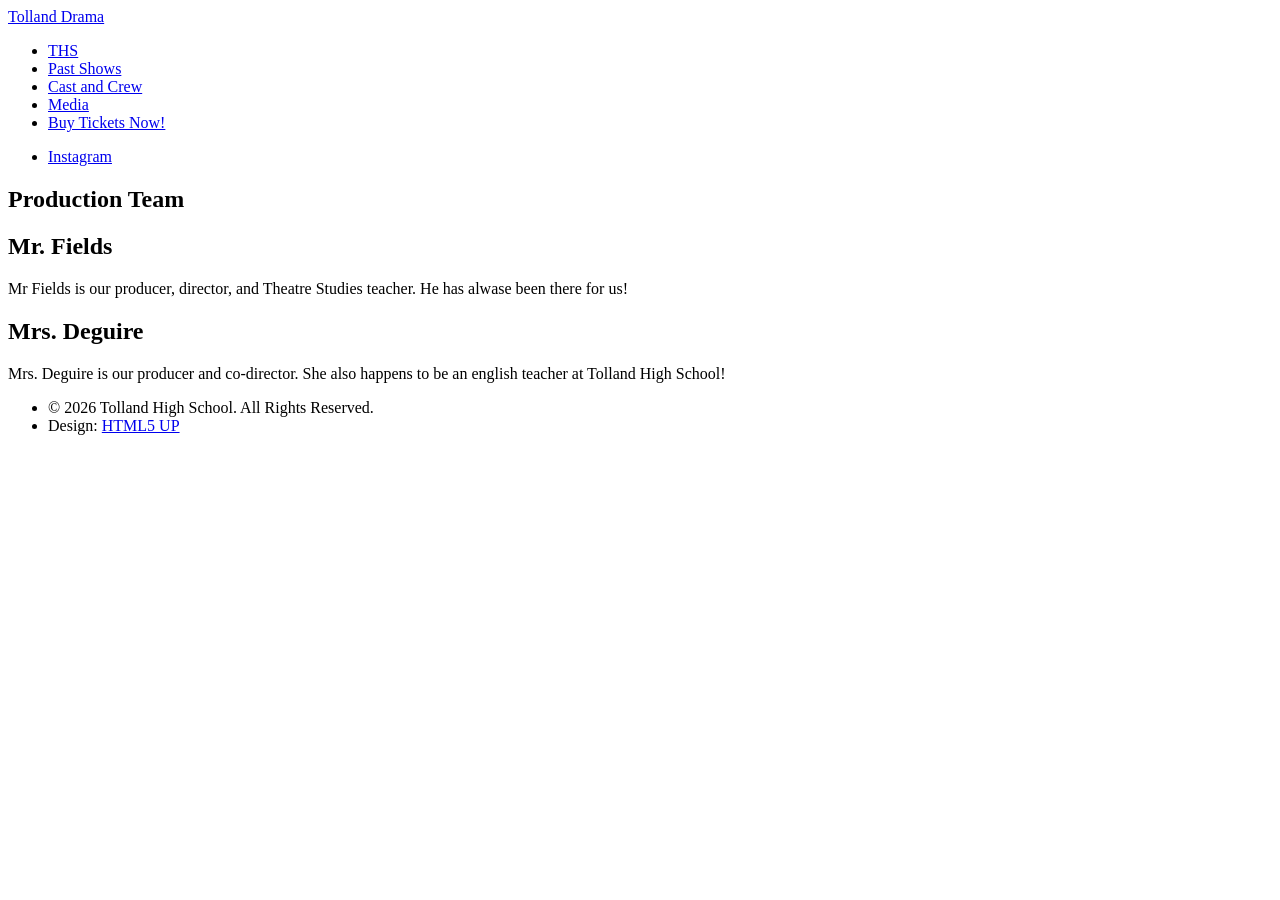
==== castcrew.html @ adb780a9 "Add files via upload" ====
<!DOCTYPE HTML>
<html>
	<head>
		<title>Cast &amp; Crew</title>
		<meta charset="utf-8" />
		<meta name="viewport" content="width=device-width, initial-scale=1, user-scalable=no" />
		<link rel="stylesheet" href="assets/css/main.css" />
		<noscript><link rel="stylesheet" href="assets/css/noscript.css" /></noscript>
	</head>
	<body class="is-preload">

		<!-- Wrapper -->
			<div id="wrapper">

				<!-- Header -->
					<header id="header">
						<a href="index.html" class="logo">Tolland Drama</a>
					</header>

				<!-- Nav -->
					<nav id="nav">
						<ul class="links">
							<li><a href="index.html">THS</a></li>
							<li><a href="generic.html">Past Shows</a></li>
							<li class="active"><a href="castcrew.html">Cast and Crew</a></li>
							<li><a href="media.html">Media</a></li>
							<li><a href="https://gofan.co/app/school/CT17494_2" target="_blank">Buy Tickets Now!</a></li>
						</ul>
						<ul class="icons">
							<li><a href="https://www.instagram.com/thsmusicdrama?igsh=aHszeW93bnJzanBl" target="_blank" class="icon brands fa-instagram"><span class="label">Instagram</span></a></li>
						</ul>
					</nav>

				<!-- Main -->
					<div id="main">

						<!-- Post -->
							<section class="post">
								<header class="major">
									<h1>Production Team</h1>
								</header>
								<h2>Mr. Fields</h2>
								<p>Mr Fields is our producer, director, and Theatre Studies teacher. He has alwase been there for us!</p>
								<h2>Mrs. Deguire</h2>
								<p>Mrs. Deguire is our producer and co-director. She also happens to be an english teacher at Tolland High School!</p>

							</section>

					</div>

				<!-- Footer -->
					
				<!-- Copyright -->
					<div id="copyright">
						<ul><li>&copy; 2026 Tolland High School. All Rights Reserved.</li><li>Design: <a href="https://html5up.net">HTML5 UP</a></li></ul>
					</div>

			</div>

		<!-- Scripts -->
			<script src="assets/js/jquery.min.js"></script>
			<script src="assets/js/jquery.scrollex.min.js"></script>
			<script src="assets/js/jquery.scrolly.min.js"></script>
			<script src="assets/js/browser.min.js"></script>
			<script src="assets/js/breakpoints.min.js"></script>
			<script src="assets/js/util.js"></script>
			<script src="assets/js/main.js"></script>

	</body>
</html>
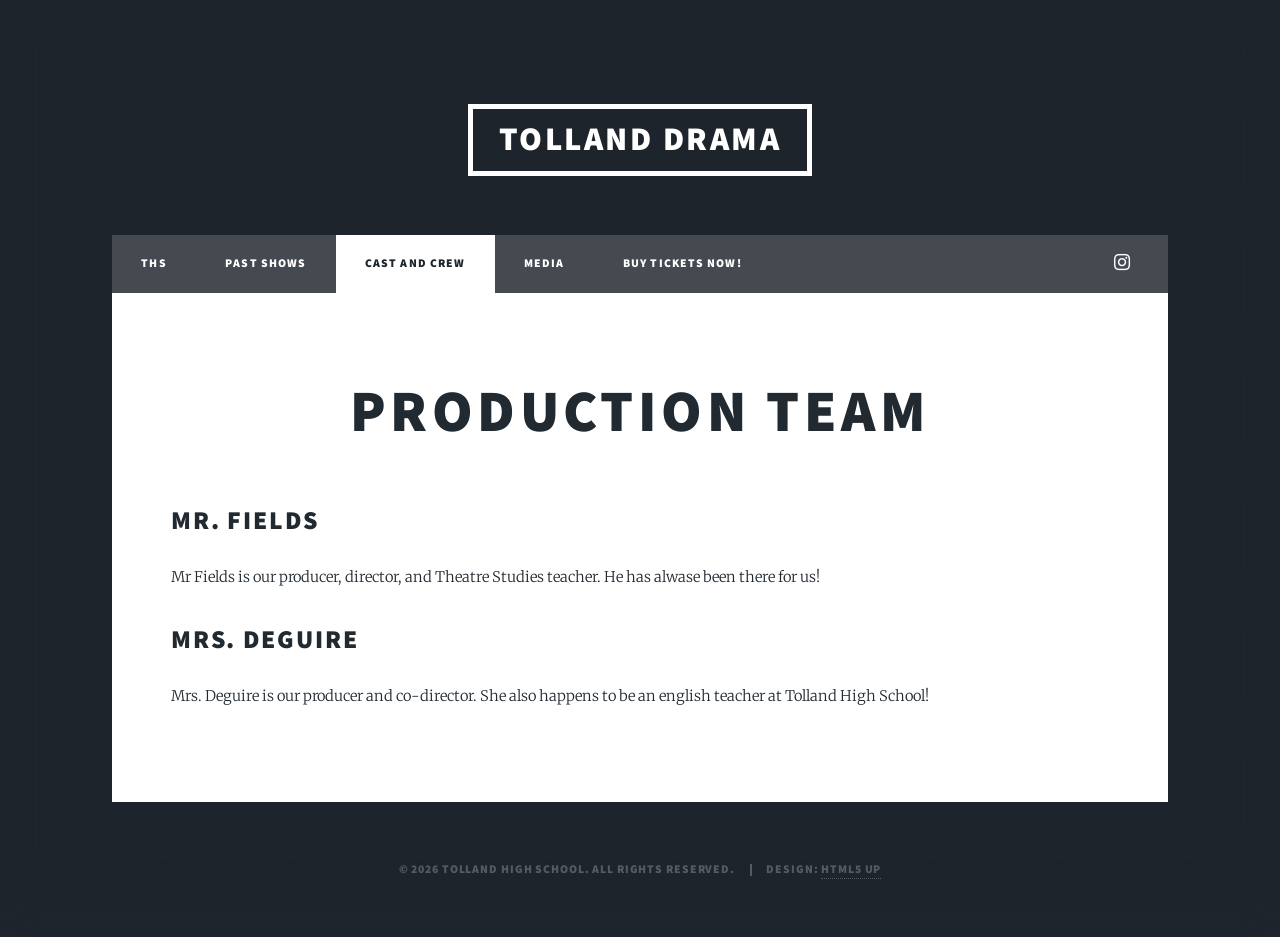
==== commit 5f2d6da6: "Add favicon and improve HTML structure" ====
--- a/castcrew.html
+++ b/castcrew.html
@@ -2,6 +2,7 @@
 <html>
 	<head>
 		<title>Cast &amp; Crew</title>
+		<link rel="icon" type="image/x-icon" href="/images/favicon.png">
 		<meta charset="utf-8" />
 		<meta name="viewport" content="width=device-width, initial-scale=1, user-scalable=no" />
 		<link rel="stylesheet" href="assets/css/main.css" />
@@ -67,4 +68,4 @@
 			<script src="assets/js/main.js"></script>
 
 	</body>
-</html>+</html>
--- a/assets/css/main.css
+++ b/assets/css/main.css
@@ -0,0 +1,4742 @@
+@import url(fontawesome-all.min.css);
+@import url("https://fonts.googleapis.com/css?family=Merriweather:300,700,300italic,700italic|Source+Sans+Pro:900");
+@import url('https://fonts.cdnfonts.com/css/footloose');
+
+/*
+	Massively by HTML5 UP
+	html5up.net | @ajlkn
+	Free for personal and commercial use under the CCA 3.0 license (html5up.net/license)
+*/
+
+html, body, div, span, applet, object,
+iframe, h1, h2, h3, h4, h5, h6, p, blockquote,
+pre, a, abbr, acronym, address, big, cite,
+code, del, dfn, em, img, ins, kbd, q, s, samp,
+small, strike, strong, sub, sup, tt, var, b,
+u, i, center, dl, dt, dd, ol, ul, li, fieldset,
+form, label, legend, table, caption, tbody,
+tfoot, thead, tr, th, td, article, aside,
+canvas, details, embed, figure, figcaption,
+footer, header, hgroup, menu, nav, output, ruby,
+section, summary, time, mark, audio, video {
+	margin: 0;
+	padding: 0;
+	border: 0;
+	font-size: 100%;
+	font: inherit;
+	vertical-align: baseline;}
+
+article, aside, details, figcaption, figure,
+footer, header, hgroup, menu, nav, section {
+	display: block;}
+
+body {
+	line-height: 1;
+}
+
+#demo {
+  text-align: center;
+  font-size: 60px;
+  margin-top: 0px;
+}
+
+        
+#loginForm {
+     background-color: #f9f9f9;
+     padding: 30px;
+     border-radius: 8px;
+     text-align: center;
+ }
+        
+ #container {
+    display: none;
+    padding: 30px;
+    text-align: center;
+ }
+        
+        input[type="password"] {
+            padding: 10px;
+            font-size: 16px;
+            border: 2px solid #ddd;
+            border-radius: 4px;
+            margin: 10px;
+        }
+        
+        button {
+            padding: 10px 20px;
+            font-size: 16px;
+            background-color: #007bff;
+            color: white;
+            border: none;
+            border-radius: 4px;
+            cursor: pointer;
+        }
+        
+        button:hover {
+            background-color: #0056b3;
+        }
+        
+        .error {
+            color: red;
+            margin-top: 10px;
+        }
+
+#fancy {
+	font-family: 'Footloose', sans-serif;
+	color: red;
+}
+
+ol, ul {
+	list-style: none;
+}
+
+blockquote, q {
+	quotes: none;
+}
+
+	blockquote:before, blockquote:after, q:before, q:after {
+		content: '';
+		content: none;
+	}
+
+table {
+	border-collapse: collapse;
+	border-spacing: 0;
+}
+
+body {
+	-webkit-text-size-adjust: none;
+}
+
+mark {
+	background-color: transparent;
+	color: inherit;
+}
+
+input::-moz-focus-inner {
+	border: 0;
+	padding: 0;
+}
+
+input, select, textarea {
+	-moz-appearance: none;
+	-webkit-appearance: none;
+	-ms-appearance: none;
+	appearance: none;
+}
+
+/* Basic */
+
+	@-ms-viewport {
+		width: device-width;
+	}
+
+	body {
+		-ms-overflow-style: scrollbar;
+	}
+
+	@media screen and (max-width: 480px) {
+
+		html, body {
+			min-width: 320px;
+		}
+
+	}
+
+	html {
+		box-sizing: border-box;
+	}
+
+	*, *:before, *:after {
+		box-sizing: inherit;
+	}
+
+	body {
+		background-color: #1e252d;
+	}
+
+		body.is-preload *, body.is-preload *:before, body.is-preload *:after {
+			-moz-animation: none !important;
+			-webkit-animation: none !important;
+			-ms-animation: none !important;
+			animation: none !important;
+			-moz-transition: none !important;
+			-webkit-transition: none !important;
+			-ms-transition: none !important;
+			transition: none !important;
+		}
+
+/* Type */
+
+	html {
+		font-size: 16pt;
+	}
+
+		@media screen and (max-width: 1680px) {
+
+			html {
+				font-size: 12pt;
+			}
+
+		}
+
+		@media screen and (max-width: 1280px) {
+
+			html {
+				font-size: 11pt;
+			}
+
+		}
+
+		@media screen and (max-width: 360px) {
+
+			html {
+				font-size: 10pt;
+			}
+
+		}
+
+	body {
+		color: #212931;
+	}
+
+	body, input, select, textarea {
+		font-family: "Merriweather", Georgia, serif;
+		font-weight: 300;
+		font-size: 1rem;
+		line-height: 2.375;
+	}
+
+	a {
+		-moz-transition: color 0.2s ease-in-out, background-color 0.2s ease-in-out, border-color 0.2s ease-in-out, box-shadow 0.2s ease-in-out;
+		-webkit-transition: color 0.2s ease-in-out, background-color 0.2s ease-in-out, border-color 0.2s ease-in-out, box-shadow 0.2s ease-in-out;
+		-ms-transition: color 0.2s ease-in-out, background-color 0.2s ease-in-out, border-color 0.2s ease-in-out, box-shadow 0.2s ease-in-out;
+		transition: color 0.2s ease-in-out, background-color 0.2s ease-in-out, border-color 0.2s ease-in-out, box-shadow 0.2s ease-in-out;
+		border-bottom: dotted 1px;
+		text-decoration: none;
+	}
+
+		a:hover {
+			border-bottom-color: transparent;
+		}
+
+	strong, b {
+		font-weight: 600;
+	}
+
+	em, i {
+		font-style: italic;
+	}
+
+	p {
+		text-align: justify;
+		margin: 0 0 2rem 0;
+	}
+
+	h1, h2, h3, h4, h5, h6 {
+		font-family: "Source Sans Pro", Helvetica, sans-serif;
+		font-weight: 900;
+		line-height: 1.5;
+		letter-spacing: 0.075em;
+		text-transform: uppercase;
+		margin: 0 0 1rem 0;
+	}
+
+		h1 a, h2 a, h3 a, h4 a, h5 a, h6 a {
+			border-bottom: 0;
+			color: inherit;
+			text-decoration: none;
+		}
+
+	h1 {
+		font-size: 4rem;
+		line-height: 1.1;
+		margin: 0 0 2rem 0;
+	}
+
+	h2 {
+		font-size: 1.75rem;
+		line-height: 1.3;
+		margin: 0 0 1.5rem 0;
+	}
+
+	h3 {
+		font-size: 1.25rem;
+		margin: 0 0 1.5rem 0;
+	}
+
+	h4 {
+		font-size: 1rem;
+	}
+
+	h5 {
+		font-size: 0.9rem;
+	}
+
+	h6 {
+		font-size: 0.8rem;
+	}
+
+	sub {
+		font-size: 0.8rem;
+		position: relative;
+		top: 0.5rem;
+	}
+
+	sup {
+		font-size: 0.8rem;
+		position: relative;
+		top: -0.5rem;
+	}
+
+	blockquote {
+		border-left: solid 4px;
+		font-style: italic;
+		margin: 0 0 2rem 0;
+		padding: 0.5rem 0 0.5rem 2rem;
+	}
+
+	code {
+		border: solid 2px;
+		font-family: "Courier New", monospace;
+		font-size: 0.9rem;
+		margin: 0 0.25rem;
+		padding: 0.25rem 0.65rem;
+	}
+
+	pre {
+		-webkit-overflow-scrolling: touch;
+		font-family: "Courier New", monospace;
+		font-size: 0.9rem;
+		margin: 0 0 2rem 0;
+	}
+
+		pre code {
+			display: block;
+			line-height: 1.75;
+			padding: 1rem 1.5rem;
+			overflow-x: auto;
+		}
+
+	hr {
+		border: 0;
+		border-bottom: solid 2px;
+		margin: 3rem 0;
+	}
+
+		hr.major {
+			margin: 5rem 0;
+		}
+
+	.align-left {
+		text-align: left;
+	}
+
+	.align-center {
+		text-align: center;
+	}
+
+	.align-right {
+		text-align: right;
+	}
+
+	input, select, textarea {
+		color: #212931;
+	}
+
+	a {
+		color: #212931;
+		border-bottom-color: rgba(33, 41, 49, 0.5);
+	}
+
+		a:hover {
+			border-bottom-color: transparent;
+			color: #18bfef !important;
+		}
+
+	strong, b {
+		color: #212931;
+	}
+
+	h1, h2, h3, h4, h5, h6 {
+		color: #212931;
+	}
+
+	blockquote {
+		border-left-color: #eeeeee;
+	}
+
+	code {
+		background: rgba(220, 220, 220, 0.25);
+		border-color: #eeeeee;
+	}
+
+	hr {
+		border-bottom-color: #eeeeee;
+	}
+
+/* Row */
+
+	.row {
+		display: flex;
+		flex-wrap: wrap;
+		box-sizing: border-box;
+		align-items: stretch;
+	}
+
+		.row > * {
+			box-sizing: border-box;
+		}
+
+		.row.gtr-uniform > * > :last-child {
+			margin-bottom: 0;
+		}
+
+		.row.aln-left {
+			justify-content: flex-start;
+		}
+
+		.row.aln-center {
+			justify-content: center;
+		}
+
+		.row.aln-right {
+			justify-content: flex-end;
+		}
+
+		.row.aln-top {
+			align-items: flex-start;
+		}
+
+		.row.aln-middle {
+			align-items: center;
+		}
+
+		.row.aln-bottom {
+			align-items: flex-end;
+		}
+
+		.row > .imp {
+			order: -1;
+		}
+
+		.row > .col-1 {
+			width: 8.33333%;
+		}
+
+		.row > .off-1 {
+			margin-left: 8.33333%;
+		}
+
+		.row > .col-2 {
+			width: 16.66667%;
+		}
+
+		.row > .off-2 {
+			margin-left: 16.66667%;
+		}
+
+		.row > .col-3 {
+			width: 25%;
+		}
+
+		.row > .off-3 {
+			margin-left: 25%;
+		}
+
+		.row > .col-4 {
+			width: 33.33333%;
+		}
+
+		.row > .off-4 {
+			margin-left: 33.33333%;
+		}
+
+		.row > .col-5 {
+			width: 41.66667%;
+		}
+
+		.row > .off-5 {
+			margin-left: 41.66667%;
+		}
+
+		.row > .col-6 {
+			width: 50%;
+		}
+
+		.row > .off-6 {
+			margin-left: 50%;
+		}
+
+		.row > .col-7 {
+			width: 58.33333%;
+		}
+
+		.row > .off-7 {
+			margin-left: 58.33333%;
+		}
+
+		.row > .col-8 {
+			width: 66.66667%;
+		}
+
+		.row > .off-8 {
+			margin-left: 66.66667%;
+		}
+
+		.row > .col-9 {
+			width: 75%;
+		}
+
+		.row > .off-9 {
+			margin-left: 75%;
+		}
+
+		.row > .col-10 {
+			width: 83.33333%;
+		}
+
+		.row > .off-10 {
+			margin-left: 83.33333%;
+		}
+
+		.row > .col-11 {
+			width: 91.66667%;
+		}
+
+		.row > .off-11 {
+			margin-left: 91.66667%;
+		}
+
+		.row > .col-12 {
+			width: 100%;
+		}
+
+		.row > .off-12 {
+			margin-left: 100%;
+		}
+
+		.row.gtr-0 {
+			margin-top: 0;
+			margin-left: 0rem;
+		}
+
+			.row.gtr-0 > * {
+				padding: 0 0 0 0rem;
+			}
+
+			.row.gtr-0.gtr-uniform {
+				margin-top: 0rem;
+			}
+
+				.row.gtr-0.gtr-uniform > * {
+					padding-top: 0rem;
+				}
+
+		.row.gtr-25 {
+			margin-top: 0;
+			margin-left: -0.375rem;
+		}
+
+			.row.gtr-25 > * {
+				padding: 0 0 0 0.375rem;
+			}
+
+			.row.gtr-25.gtr-uniform {
+				margin-top: -0.375rem;
+			}
+
+				.row.gtr-25.gtr-uniform > * {
+					padding-top: 0.375rem;
+				}
+
+		.row.gtr-50 {
+			margin-top: 0;
+			margin-left: -0.75rem;
+		}
+
+			.row.gtr-50 > * {
+				padding: 0 0 0 0.75rem;
+			}
+
+			.row.gtr-50.gtr-uniform {
+				margin-top: -0.75rem;
+			}
+
+				.row.gtr-50.gtr-uniform > * {
+					padding-top: 0.75rem;
+				}
+
+		.row {
+			margin-top: 0;
+			margin-left: -1.5rem;
+		}
+
+			.row > * {
+				padding: 0 0 0 1.5rem;
+			}
+
+			.row.gtr-uniform {
+				margin-top: -1.5rem;
+			}
+
+				.row.gtr-uniform > * {
+					padding-top: 1.5rem;
+				}
+
+		.row.gtr-150 {
+			margin-top: 0;
+			margin-left: -2.25rem;
+		}
+
+			.row.gtr-150 > * {
+				padding: 0 0 0 2.25rem;
+			}
+
+			.row.gtr-150.gtr-uniform {
+				margin-top: -2.25rem;
+			}
+
+				.row.gtr-150.gtr-uniform > * {
+					padding-top: 2.25rem;
+				}
+
+		.row.gtr-200 {
+			margin-top: 0;
+			margin-left: -3rem;
+		}
+
+			.row.gtr-200 > * {
+				padding: 0 0 0 3rem;
+			}
+
+			.row.gtr-200.gtr-uniform {
+				margin-top: -3rem;
+			}
+
+				.row.gtr-200.gtr-uniform > * {
+					padding-top: 3rem;
+				}
+
+		@media screen and (max-width: 1680px) {
+
+			.row {
+				display: flex;
+				flex-wrap: wrap;
+				box-sizing: border-box;
+				align-items: stretch;
+			}
+
+				.row > * {
+					box-sizing: border-box;
+				}
+
+				.row.gtr-uniform > * > :last-child {
+					margin-bottom: 0;
+				}
+
+				.row.aln-left {
+					justify-content: flex-start;
+				}
+
+				.row.aln-center {
+					justify-content: center;
+				}
+
+				.row.aln-right {
+					justify-content: flex-end;
+				}
+
+				.row.aln-top {
+					align-items: flex-start;
+				}
+
+				.row.aln-middle {
+					align-items: center;
+				}
+
+				.row.aln-bottom {
+					align-items: flex-end;
+				}
+
+				.row > .imp-xlarge {
+					order: -1;
+				}
+
+				.row > .col-1-xlarge {
+					width: 8.33333%;
+				}
+
+				.row > .off-1-xlarge {
+					margin-left: 8.33333%;
+				}
+
+				.row > .col-2-xlarge {
+					width: 16.66667%;
+				}
+
+				.row > .off-2-xlarge {
+					margin-left: 16.66667%;
+				}
+
+				.row > .col-3-xlarge {
+					width: 25%;
+				}
+
+				.row > .off-3-xlarge {
+					margin-left: 25%;
+				}
+
+				.row > .col-4-xlarge {
+					width: 33.33333%;
+				}
+
+				.row > .off-4-xlarge {
+					margin-left: 33.33333%;
+				}
+
+				.row > .col-5-xlarge {
+					width: 41.66667%;
+				}
+
+				.row > .off-5-xlarge {
+					margin-left: 41.66667%;
+				}
+
+				.row > .col-6-xlarge {
+					width: 50%;
+				}
+
+				.row > .off-6-xlarge {
+					margin-left: 50%;
+				}
+
+				.row > .col-7-xlarge {
+					width: 58.33333%;
+				}
+
+				.row > .off-7-xlarge {
+					margin-left: 58.33333%;
+				}
+
+				.row > .col-8-xlarge {
+					width: 66.66667%;
+				}
+
+				.row > .off-8-xlarge {
+					margin-left: 66.66667%;
+				}
+
+				.row > .col-9-xlarge {
+					width: 75%;
+				}
+
+				.row > .off-9-xlarge {
+					margin-left: 75%;
+				}
+
+				.row > .col-10-xlarge {
+					width: 83.33333%;
+				}
+
+				.row > .off-10-xlarge {
+					margin-left: 83.33333%;
+				}
+
+				.row > .col-11-xlarge {
+					width: 91.66667%;
+				}
+
+				.row > .off-11-xlarge {
+					margin-left: 91.66667%;
+				}
+
+				.row > .col-12-xlarge {
+					width: 100%;
+				}
+
+				.row > .off-12-xlarge {
+					margin-left: 100%;
+				}
+
+				.row.gtr-0 {
+					margin-top: 0;
+					margin-left: 0rem;
+				}
+
+					.row.gtr-0 > * {
+						padding: 0 0 0 0rem;
+					}
+
+					.row.gtr-0.gtr-uniform {
+						margin-top: 0rem;
+					}
+
+						.row.gtr-0.gtr-uniform > * {
+							padding-top: 0rem;
+						}
+
+				.row.gtr-25 {
+					margin-top: 0;
+					margin-left: -0.375rem;
+				}
+
+					.row.gtr-25 > * {
+						padding: 0 0 0 0.375rem;
+					}
+
+					.row.gtr-25.gtr-uniform {
+						margin-top: -0.375rem;
+					}
+
+						.row.gtr-25.gtr-uniform > * {
+							padding-top: 0.375rem;
+						}
+
+				.row.gtr-50 {
+					margin-top: 0;
+					margin-left: -0.75rem;
+				}
+
+					.row.gtr-50 > * {
+						padding: 0 0 0 0.75rem;
+					}
+
+					.row.gtr-50.gtr-uniform {
+						margin-top: -0.75rem;
+					}
+
+						.row.gtr-50.gtr-uniform > * {
+							padding-top: 0.75rem;
+						}
+
+				.row {
+					margin-top: 0;
+					margin-left: -1.5rem;
+				}
+
+					.row > * {
+						padding: 0 0 0 1.5rem;
+					}
+
+					.row.gtr-uniform {
+						margin-top: -1.5rem;
+					}
+
+						.row.gtr-uniform > * {
+							padding-top: 1.5rem;
+						}
+
+				.row.gtr-150 {
+					margin-top: 0;
+					margin-left: -2.25rem;
+				}
+
+					.row.gtr-150 > * {
+						padding: 0 0 0 2.25rem;
+					}
+
+					.row.gtr-150.gtr-uniform {
+						margin-top: -2.25rem;
+					}
+
+						.row.gtr-150.gtr-uniform > * {
+							padding-top: 2.25rem;
+						}
+
+				.row.gtr-200 {
+					margin-top: 0;
+					margin-left: -3rem;
+				}
+
+					.row.gtr-200 > * {
+						padding: 0 0 0 3rem;
+					}
+
+					.row.gtr-200.gtr-uniform {
+						margin-top: -3rem;
+					}
+
+						.row.gtr-200.gtr-uniform > * {
+							padding-top: 3rem;
+						}
+
+		}
+
+		@media screen and (max-width: 1280px) {
+
+			.row {
+				display: flex;
+				flex-wrap: wrap;
+				box-sizing: border-box;
+				align-items: stretch;
+			}
+
+				.row > * {
+					box-sizing: border-box;
+				}
+
+				.row.gtr-uniform > * > :last-child {
+					margin-bottom: 0;
+				}
+
+				.row.aln-left {
+					justify-content: flex-start;
+				}
+
+				.row.aln-center {
+					justify-content: center;
+				}
+
+				.row.aln-right {
+					justify-content: flex-end;
+				}
+
+				.row.aln-top {
+					align-items: flex-start;
+				}
+
+				.row.aln-middle {
+					align-items: center;
+				}
+
+				.row.aln-bottom {
+					align-items: flex-end;
+				}
+
+				.row > .imp-large {
+					order: -1;
+				}
+
+				.row > .col-1-large {
+					width: 8.33333%;
+				}
+
+				.row > .off-1-large {
+					margin-left: 8.33333%;
+				}
+
+				.row > .col-2-large {
+					width: 16.66667%;
+				}
+
+				.row > .off-2-large {
+					margin-left: 16.66667%;
+				}
+
+				.row > .col-3-large {
+					width: 25%;
+				}
+
+				.row > .off-3-large {
+					margin-left: 25%;
+				}
+
+				.row > .col-4-large {
+					width: 33.33333%;
+				}
+
+				.row > .off-4-large {
+					margin-left: 33.33333%;
+				}
+
+				.row > .col-5-large {
+					width: 41.66667%;
+				}
+
+				.row > .off-5-large {
+					margin-left: 41.66667%;
+				}
+
+				.row > .col-6-large {
+					width: 50%;
+				}
+
+				.row > .off-6-large {
+					margin-left: 50%;
+				}
+
+				.row > .col-7-large {
+					width: 58.33333%;
+				}
+
+				.row > .off-7-large {
+					margin-left: 58.33333%;
+				}
+
+				.row > .col-8-large {
+					width: 66.66667%;
+				}
+
+				.row > .off-8-large {
+					margin-left: 66.66667%;
+				}
+
+				.row > .col-9-large {
+					width: 75%;
+				}
+
+				.row > .off-9-large {
+					margin-left: 75%;
+				}
+
+				.row > .col-10-large {
+					width: 83.33333%;
+				}
+
+				.row > .off-10-large {
+					margin-left: 83.33333%;
+				}
+
+				.row > .col-11-large {
+					width: 91.66667%;
+				}
+
+				.row > .off-11-large {
+					margin-left: 91.66667%;
+				}
+
+				.row > .col-12-large {
+					width: 100%;
+				}
+
+				.row > .off-12-large {
+					margin-left: 100%;
+				}
+
+				.row.gtr-0 {
+					margin-top: 0;
+					margin-left: 0rem;
+				}
+
+					.row.gtr-0 > * {
+						padding: 0 0 0 0rem;
+					}
+
+					.row.gtr-0.gtr-uniform {
+						margin-top: 0rem;
+					}
+
+						.row.gtr-0.gtr-uniform > * {
+							padding-top: 0rem;
+						}
+
+				.row.gtr-25 {
+					margin-top: 0;
+					margin-left: -0.375rem;
+				}
+
+					.row.gtr-25 > * {
+						padding: 0 0 0 0.375rem;
+					}
+
+					.row.gtr-25.gtr-uniform {
+						margin-top: -0.375rem;
+					}
+
+						.row.gtr-25.gtr-uniform > * {
+							padding-top: 0.375rem;
+						}
+
+				.row.gtr-50 {
+					margin-top: 0;
+					margin-left: -0.75rem;
+				}
+
+					.row.gtr-50 > * {
+						padding: 0 0 0 0.75rem;
+					}
+
+					.row.gtr-50.gtr-uniform {
+						margin-top: -0.75rem;
+					}
+
+						.row.gtr-50.gtr-uniform > * {
+							padding-top: 0.75rem;
+						}
+
+				.row {
+					margin-top: 0;
+					margin-left: -1.5rem;
+				}
+
+					.row > * {
+						padding: 0 0 0 1.5rem;
+					}
+
+					.row.gtr-uniform {
+						margin-top: -1.5rem;
+					}
+
+						.row.gtr-uniform > * {
+							padding-top: 1.5rem;
+						}
+
+				.row.gtr-150 {
+					margin-top: 0;
+					margin-left: -2.25rem;
+				}
+
+					.row.gtr-150 > * {
+						padding: 0 0 0 2.25rem;
+					}
+
+					.row.gtr-150.gtr-uniform {
+						margin-top: -2.25rem;
+					}
+
+						.row.gtr-150.gtr-uniform > * {
+							padding-top: 2.25rem;
+						}
+
+				.row.gtr-200 {
+					margin-top: 0;
+					margin-left: -3rem;
+				}
+
+					.row.gtr-200 > * {
+						padding: 0 0 0 3rem;
+					}
+
+					.row.gtr-200.gtr-uniform {
+						margin-top: -3rem;
+					}
+
+						.row.gtr-200.gtr-uniform > * {
+							padding-top: 3rem;
+						}
+
+		}
+
+		@media screen and (max-width: 980px) {
+
+			.row {
+				display: flex;
+				flex-wrap: wrap;
+				box-sizing: border-box;
+				align-items: stretch;
+			}
+
+				.row > * {
+					box-sizing: border-box;
+				}
+
+				.row.gtr-uniform > * > :last-child {
+					margin-bottom: 0;
+				}
+
+				.row.aln-left {
+					justify-content: flex-start;
+				}
+
+				.row.aln-center {
+					justify-content: center;
+				}
+
+				.row.aln-right {
+					justify-content: flex-end;
+				}
+
+				.row.aln-top {
+					align-items: flex-start;
+				}
+
+				.row.aln-middle {
+					align-items: center;
+				}
+
+				.row.aln-bottom {
+					align-items: flex-end;
+				}
+
+				.row > .imp-medium {
+					order: -1;
+				}
+
+				.row > .col-1-medium {
+					width: 8.33333%;
+				}
+
+				.row > .off-1-medium {
+					margin-left: 8.33333%;
+				}
+
+				.row > .col-2-medium {
+					width: 16.66667%;
+				}
+
+				.row > .off-2-medium {
+					margin-left: 16.66667%;
+				}
+
+				.row > .col-3-medium {
+					width: 25%;
+				}
+
+				.row > .off-3-medium {
+					margin-left: 25%;
+				}
+
+				.row > .col-4-medium {
+					width: 33.33333%;
+				}
+
+				.row > .off-4-medium {
+					margin-left: 33.33333%;
+				}
+
+				.row > .col-5-medium {
+					width: 41.66667%;
+				}
+
+				.row > .off-5-medium {
+					margin-left: 41.66667%;
+				}
+
+				.row > .col-6-medium {
+					width: 50%;
+				}
+
+				.row > .off-6-medium {
+					margin-left: 50%;
+				}
+
+				.row > .col-7-medium {
+					width: 58.33333%;
+				}
+
+				.row > .off-7-medium {
+					margin-left: 58.33333%;
+				}
+
+				.row > .col-8-medium {
+					width: 66.66667%;
+				}
+
+				.row > .off-8-medium {
+					margin-left: 66.66667%;
+				}
+
+				.row > .col-9-medium {
+					width: 75%;
+				}
+
+				.row > .off-9-medium {
+					margin-left: 75%;
+				}
+
+				.row > .col-10-medium {
+					width: 83.33333%;
+				}
+
+				.row > .off-10-medium {
+					margin-left: 83.33333%;
+				}
+
+				.row > .col-11-medium {
+					width: 91.66667%;
+				}
+
+				.row > .off-11-medium {
+					margin-left: 91.66667%;
+				}
+
+				.row > .col-12-medium {
+					width: 100%;
+				}
+
+				.row > .off-12-medium {
+					margin-left: 100%;
+				}
+
+				.row.gtr-0 {
+					margin-top: 0;
+					margin-left: 0rem;
+				}
+
+					.row.gtr-0 > * {
+						padding: 0 0 0 0rem;
+					}
+
+					.row.gtr-0.gtr-uniform {
+						margin-top: 0rem;
+					}
+
+						.row.gtr-0.gtr-uniform > * {
+							padding-top: 0rem;
+						}
+
+				.row.gtr-25 {
+					margin-top: 0;
+					margin-left: -0.375rem;
+				}
+
+					.row.gtr-25 > * {
+						padding: 0 0 0 0.375rem;
+					}
+
+					.row.gtr-25.gtr-uniform {
+						margin-top: -0.375rem;
+					}
+
+						.row.gtr-25.gtr-uniform > * {
+							padding-top: 0.375rem;
+						}
+
+				.row.gtr-50 {
+					margin-top: 0;
+					margin-left: -0.75rem;
+				}
+
+					.row.gtr-50 > * {
+						padding: 0 0 0 0.75rem;
+					}
+
+					.row.gtr-50.gtr-uniform {
+						margin-top: -0.75rem;
+					}
+
+						.row.gtr-50.gtr-uniform > * {
+							padding-top: 0.75rem;
+						}
+
+				.row {
+					margin-top: 0;
+					margin-left: -1.5rem;
+				}
+
+					.row > * {
+						padding: 0 0 0 1.5rem;
+					}
+
+					.row.gtr-uniform {
+						margin-top: -1.5rem;
+					}
+
+						.row.gtr-uniform > * {
+							padding-top: 1.5rem;
+						}
+
+				.row.gtr-150 {
+					margin-top: 0;
+					margin-left: -2.25rem;
+				}
+
+					.row.gtr-150 > * {
+						padding: 0 0 0 2.25rem;
+					}
+
+					.row.gtr-150.gtr-uniform {
+						margin-top: -2.25rem;
+					}
+
+						.row.gtr-150.gtr-uniform > * {
+							padding-top: 2.25rem;
+						}
+
+				.row.gtr-200 {
+					margin-top: 0;
+					margin-left: -3rem;
+				}
+
+					.row.gtr-200 > * {
+						padding: 0 0 0 3rem;
+					}
+
+					.row.gtr-200.gtr-uniform {
+						margin-top: -3rem;
+					}
+
+						.row.gtr-200.gtr-uniform > * {
+							padding-top: 3rem;
+						}
+
+		}
+
+		@media screen and (max-width: 736px) {
+
+			.row {
+				display: flex;
+				flex-wrap: wrap;
+				box-sizing: border-box;
+				align-items: stretch;
+			}
+
+				.row > * {
+					box-sizing: border-box;
+				}
+
+				.row.gtr-uniform > * > :last-child {
+					margin-bottom: 0;
+				}
+
+				.row.aln-left {
+					justify-content: flex-start;
+				}
+
+				.row.aln-center {
+					justify-content: center;
+				}
+
+				.row.aln-right {
+					justify-content: flex-end;
+				}
+
+				.row.aln-top {
+					align-items: flex-start;
+				}
+
+				.row.aln-middle {
+					align-items: center;
+				}
+
+				.row.aln-bottom {
+					align-items: flex-end;
+				}
+
+				.row > .imp-small {
+					order: -1;
+				}
+
+				.row > .col-1-small {
+					width: 8.33333%;
+				}
+
+				.row > .off-1-small {
+					margin-left: 8.33333%;
+				}
+
+				.row > .col-2-small {
+					width: 16.66667%;
+				}
+
+				.row > .off-2-small {
+					margin-left: 16.66667%;
+				}
+
+				.row > .col-3-small {
+					width: 25%;
+				}
+
+				.row > .off-3-small {
+					margin-left: 25%;
+				}
+
+				.row > .col-4-small {
+					width: 33.33333%;
+				}
+
+				.row > .off-4-small {
+					margin-left: 33.33333%;
+				}
+
+				.row > .col-5-small {
+					width: 41.66667%;
+				}
+
+				.row > .off-5-small {
+					margin-left: 41.66667%;
+				}
+
+				.row > .col-6-small {
+					width: 50%;
+				}
+
+				.row > .off-6-small {
+					margin-left: 50%;
+				}
+
+				.row > .col-7-small {
+					width: 58.33333%;
+				}
+
+				.row > .off-7-small {
+					margin-left: 58.33333%;
+				}
+
+				.row > .col-8-small {
+					width: 66.66667%;
+				}
+
+				.row > .off-8-small {
+					margin-left: 66.66667%;
+				}
+
+				.row > .col-9-small {
+					width: 75%;
+				}
+
+				.row > .off-9-small {
+					margin-left: 75%;
+				}
+
+				.row > .col-10-small {
+					width: 83.33333%;
+				}
+
+				.row > .off-10-small {
+					margin-left: 83.33333%;
+				}
+
+				.row > .col-11-small {
+					width: 91.66667%;
+				}
+
+				.row > .off-11-small {
+					margin-left: 91.66667%;
+				}
+
+				.row > .col-12-small {
+					width: 100%;
+				}
+
+				.row > .off-12-small {
+					margin-left: 100%;
+				}
+
+				.row.gtr-0 {
+					margin-top: 0;
+					margin-left: 0rem;
+				}
+
+					.row.gtr-0 > * {
+						padding: 0 0 0 0rem;
+					}
+
+					.row.gtr-0.gtr-uniform {
+						margin-top: 0rem;
+					}
+
+						.row.gtr-0.gtr-uniform > * {
+							padding-top: 0rem;
+						}
+
+				.row.gtr-25 {
+					margin-top: 0;
+					margin-left: -0.375rem;
+				}
+
+					.row.gtr-25 > * {
+						padding: 0 0 0 0.375rem;
+					}
+
+					.row.gtr-25.gtr-uniform {
+						margin-top: -0.375rem;
+					}
+
+						.row.gtr-25.gtr-uniform > * {
+							padding-top: 0.375rem;
+						}
+
+				.row.gtr-50 {
+					margin-top: 0;
+					margin-left: -0.75rem;
+				}
+
+					.row.gtr-50 > * {
+						padding: 0 0 0 0.75rem;
+					}
+
+					.row.gtr-50.gtr-uniform {
+						margin-top: -0.75rem;
+					}
+
+						.row.gtr-50.gtr-uniform > * {
+							padding-top: 0.75rem;
+						}
+
+				.row {
+					margin-top: 0;
+					margin-left: -1.5rem;
+				}
+
+					.row > * {
+						padding: 0 0 0 1.5rem;
+					}
+
+					.row.gtr-uniform {
+						margin-top: -1.5rem;
+					}
+
+						.row.gtr-uniform > * {
+							padding-top: 1.5rem;
+						}
+
+				.row.gtr-150 {
+					margin-top: 0;
+					margin-left: -2.25rem;
+				}
+
+					.row.gtr-150 > * {
+						padding: 0 0 0 2.25rem;
+					}
+
+					.row.gtr-150.gtr-uniform {
+						margin-top: -2.25rem;
+					}
+
+						.row.gtr-150.gtr-uniform > * {
+							padding-top: 2.25rem;
+						}
+
+				.row.gtr-200 {
+					margin-top: 0;
+					margin-left: -3rem;
+				}
+
+					.row.gtr-200 > * {
+						padding: 0 0 0 3rem;
+					}
+
+					.row.gtr-200.gtr-uniform {
+						margin-top: -3rem;
+					}
+
+						.row.gtr-200.gtr-uniform > * {
+							padding-top: 3rem;
+						}
+
+		}
+
+		@media screen and (max-width: 480px) {
+
+			.row {
+				display: flex;
+				flex-wrap: wrap;
+				box-sizing: border-box;
+				align-items: stretch;
+			}
+
+				.row > * {
+					box-sizing: border-box;
+				}
+
+				.row.gtr-uniform > * > :last-child {
+					margin-bottom: 0;
+				}
+
+				.row.aln-left {
+					justify-content: flex-start;
+				}
+
+				.row.aln-center {
+					justify-content: center;
+				}
+
+				.row.aln-right {
+					justify-content: flex-end;
+				}
+
+				.row.aln-top {
+					align-items: flex-start;
+				}
+
+				.row.aln-middle {
+					align-items: center;
+				}
+
+				.row.aln-bottom {
+					align-items: flex-end;
+				}
+
+				.row > .imp-xsmall {
+					order: -1;
+				}
+
+				.row > .col-1-xsmall {
+					width: 8.33333%;
+				}
+
+				.row > .off-1-xsmall {
+					margin-left: 8.33333%;
+				}
+
+				.row > .col-2-xsmall {
+					width: 16.66667%;
+				}
+
+				.row > .off-2-xsmall {
+					margin-left: 16.66667%;
+				}
+
+				.row > .col-3-xsmall {
+					width: 25%;
+				}
+
+				.row > .off-3-xsmall {
+					margin-left: 25%;
+				}
+
+				.row > .col-4-xsmall {
+					width: 33.33333%;
+				}
+
+				.row > .off-4-xsmall {
+					margin-left: 33.33333%;
+				}
+
+				.row > .col-5-xsmall {
+					width: 41.66667%;
+				}
+
+				.row > .off-5-xsmall {
+					margin-left: 41.66667%;
+				}
+
+				.row > .col-6-xsmall {
+					width: 50%;
+				}
+
+				.row > .off-6-xsmall {
+					margin-left: 50%;
+				}
+
+				.row > .col-7-xsmall {
+					width: 58.33333%;
+				}
+
+				.row > .off-7-xsmall {
+					margin-left: 58.33333%;
+				}
+
+				.row > .col-8-xsmall {
+					width: 66.66667%;
+				}
+
+				.row > .off-8-xsmall {
+					margin-left: 66.66667%;
+				}
+
+				.row > .col-9-xsmall {
+					width: 75%;
+				}
+
+				.row > .off-9-xsmall {
+					margin-left: 75%;
+				}
+
+				.row > .col-10-xsmall {
+					width: 83.33333%;
+				}
+
+				.row > .off-10-xsmall {
+					margin-left: 83.33333%;
+				}
+
+				.row > .col-11-xsmall {
+					width: 91.66667%;
+				}
+
+				.row > .off-11-xsmall {
+					margin-left: 91.66667%;
+				}
+
+				.row > .col-12-xsmall {
+					width: 100%;
+				}
+
+				.row > .off-12-xsmall {
+					margin-left: 100%;
+				}
+
+				.row.gtr-0 {
+					margin-top: 0;
+					margin-left: 0rem;
+				}
+
+					.row.gtr-0 > * {
+						padding: 0 0 0 0rem;
+					}
+
+					.row.gtr-0.gtr-uniform {
+						margin-top: 0rem;
+					}
+
+						.row.gtr-0.gtr-uniform > * {
+							padding-top: 0rem;
+						}
+
+				.row.gtr-25 {
+					margin-top: 0;
+					margin-left: -0.375rem;
+				}
+
+					.row.gtr-25 > * {
+						padding: 0 0 0 0.375rem;
+					}
+
+					.row.gtr-25.gtr-uniform {
+						margin-top: -0.375rem;
+					}
+
+						.row.gtr-25.gtr-uniform > * {
+							padding-top: 0.375rem;
+						}
+
+				.row.gtr-50 {
+					margin-top: 0;
+					margin-left: -0.75rem;
+				}
+
+					.row.gtr-50 > * {
+						padding: 0 0 0 0.75rem;
+					}
+
+					.row.gtr-50.gtr-uniform {
+						margin-top: -0.75rem;
+					}
+
+						.row.gtr-50.gtr-uniform > * {
+							padding-top: 0.75rem;
+						}
+
+				.row {
+					margin-top: 0;
+					margin-left: -1.5rem;
+				}
+
+					.row > * {
+						padding: 0 0 0 1.5rem;
+					}
+
+					.row.gtr-uniform {
+						margin-top: -1.5rem;
+					}
+
+						.row.gtr-uniform > * {
+							padding-top: 1.5rem;
+						}
+
+				.row.gtr-150 {
+					margin-top: 0;
+					margin-left: -2.25rem;
+				}
+
+					.row.gtr-150 > * {
+						padding: 0 0 0 2.25rem;
+					}
+
+					.row.gtr-150.gtr-uniform {
+						margin-top: -2.25rem;
+					}
+
+						.row.gtr-150.gtr-uniform > * {
+							padding-top: 2.25rem;
+						}
+
+				.row.gtr-200 {
+					margin-top: 0;
+					margin-left: -3rem;
+				}
+
+					.row.gtr-200 > * {
+						padding: 0 0 0 3rem;
+					}
+
+					.row.gtr-200.gtr-uniform {
+						margin-top: -3rem;
+					}
+
+						.row.gtr-200.gtr-uniform > * {
+							padding-top: 3rem;
+						}
+
+		}
+
+		@media screen and (max-width: 360px) {
+
+			.row {
+				display: flex;
+				flex-wrap: wrap;
+				box-sizing: border-box;
+				align-items: stretch;
+			}
+
+				.row > * {
+					box-sizing: border-box;
+				}
+
+				.row.gtr-uniform > * > :last-child {
+					margin-bottom: 0;
+				}
+
+				.row.aln-left {
+					justify-content: flex-start;
+				}
+
+				.row.aln-center {
+					justify-content: center;
+				}
+
+				.row.aln-right {
+					justify-content: flex-end;
+				}
+
+				.row.aln-top {
+					align-items: flex-start;
+				}
+
+				.row.aln-middle {
+					align-items: center;
+				}
+
+				.row.aln-bottom {
+					align-items: flex-end;
+				}
+
+				.row > .imp-xxsmall {
+					order: -1;
+				}
+
+				.row > .col-1-xxsmall {
+					width: 8.33333%;
+				}
+
+				.row > .off-1-xxsmall {
+					margin-left: 8.33333%;
+				}
+
+				.row > .col-2-xxsmall {
+					width: 16.66667%;
+				}
+
+				.row > .off-2-xxsmall {
+					margin-left: 16.66667%;
+				}
+
+				.row > .col-3-xxsmall {
+					width: 25%;
+				}
+
+				.row > .off-3-xxsmall {
+					margin-left: 25%;
+				}
+
+				.row > .col-4-xxsmall {
+					width: 33.33333%;
+				}
+
+				.row > .off-4-xxsmall {
+					margin-left: 33.33333%;
+				}
+
+				.row > .col-5-xxsmall {
+					width: 41.66667%;
+				}
+
+				.row > .off-5-xxsmall {
+					margin-left: 41.66667%;
+				}
+
+				.row > .col-6-xxsmall {
+					width: 50%;
+				}
+
+				.row > .off-6-xxsmall {
+					margin-left: 50%;
+				}
+
+				.row > .col-7-xxsmall {
+					width: 58.33333%;
+				}
+
+				.row > .off-7-xxsmall {
+					margin-left: 58.33333%;
+				}
+
+				.row > .col-8-xxsmall {
+					width: 66.66667%;
+				}
+
+				.row > .off-8-xxsmall {
+					margin-left: 66.66667%;
+				}
+
+				.row > .col-9-xxsmall {
+					width: 75%;
+				}
+
+				.row > .off-9-xxsmall {
+					margin-left: 75%;
+				}
+
+				.row > .col-10-xxsmall {
+					width: 83.33333%;
+				}
+
+				.row > .off-10-xxsmall {
+					margin-left: 83.33333%;
+				}
+
+				.row > .col-11-xxsmall {
+					width: 91.66667%;
+				}
+
+				.row > .off-11-xxsmall {
+					margin-left: 91.66667%;
+				}
+
+				.row > .col-12-xxsmall {
+					width: 100%;
+				}
+
+				.row > .off-12-xxsmall {
+					margin-left: 100%;
+				}
+
+				.row.gtr-0 {
+					margin-top: 0;
+					margin-left: 0rem;
+				}
+
+					.row.gtr-0 > * {
+						padding: 0 0 0 0rem;
+					}
+
+					.row.gtr-0.gtr-uniform {
+						margin-top: 0rem;
+					}
+
+						.row.gtr-0.gtr-uniform > * {
+							padding-top: 0rem;
+						}
+
+				.row.gtr-25 {
+					margin-top: 0;
+					margin-left: -0.375rem;
+				}
+
+					.row.gtr-25 > * {
+						padding: 0 0 0 0.375rem;
+					}
+
+					.row.gtr-25.gtr-uniform {
+						margin-top: -0.375rem;
+					}
+
+						.row.gtr-25.gtr-uniform > * {
+							padding-top: 0.375rem;
+						}
+
+				.row.gtr-50 {
+					margin-top: 0;
+					margin-left: -0.75rem;
+				}
+
+					.row.gtr-50 > * {
+						padding: 0 0 0 0.75rem;
+					}
+
+					.row.gtr-50.gtr-uniform {
+						margin-top: -0.75rem;
+					}
+
+						.row.gtr-50.gtr-uniform > * {
+							padding-top: 0.75rem;
+						}
+
+				.row {
+					margin-top: 0;
+					margin-left: -1.5rem;
+				}
+
+					.row > * {
+						padding: 0 0 0 1.5rem;
+					}
+
+					.row.gtr-uniform {
+						margin-top: -1.5rem;
+					}
+
+						.row.gtr-uniform > * {
+							padding-top: 1.5rem;
+						}
+
+				.row.gtr-150 {
+					margin-top: 0;
+					margin-left: -2.25rem;
+				}
+
+					.row.gtr-150 > * {
+						padding: 0 0 0 2.25rem;
+					}
+
+					.row.gtr-150.gtr-uniform {
+						margin-top: -2.25rem;
+					}
+
+						.row.gtr-150.gtr-uniform > * {
+							padding-top: 2.25rem;
+						}
+
+				.row.gtr-200 {
+					margin-top: 0;
+					margin-left: -3rem;
+				}
+
+					.row.gtr-200 > * {
+						padding: 0 0 0 3rem;
+					}
+
+					.row.gtr-200.gtr-uniform {
+						margin-top: -3rem;
+					}
+
+						.row.gtr-200.gtr-uniform > * {
+							padding-top: 3rem;
+						}
+
+		}
+
+/* Box */
+
+	.box {
+		border: solid 2px;
+		margin-bottom: 2rem;
+		padding: 1.5rem;
+	}
+
+		.box > :last-child,
+		.box > :last-child > :last-child,
+		.box > :last-child > :last-child > :last-child {
+			margin-bottom: 0;
+		}
+
+		.box.alt {
+			border: 0;
+			border-radius: 0;
+			padding: 0;
+		}
+
+	.box {
+		border-color: #eeeeee;
+	}
+
+/* Button */
+
+	input[type="submit"],
+	input[type="reset"],
+	input[type="button"],
+	button,
+	.button {
+		-moz-appearance: none;
+		-webkit-appearance: none;
+		-ms-appearance: none;
+		appearance: none;
+		-moz-transition: background-color 0.2s ease-in-out, box-shadow 0.2s ease-in-out, color 0.2s ease-in-out;
+		-webkit-transition: background-color 0.2s ease-in-out, box-shadow 0.2s ease-in-out, color 0.2s ease-in-out;
+		-ms-transition: background-color 0.2s ease-in-out, box-shadow 0.2s ease-in-out, color 0.2s ease-in-out;
+		transition: background-color 0.2s ease-in-out, box-shadow 0.2s ease-in-out, color 0.2s ease-in-out;
+		border: 0;
+		border-radius: 0;
+		cursor: pointer;
+		display: inline-block;
+		font-family: "Source Sans Pro", Helvetica, sans-serif;
+		font-size: 0.8rem;
+		font-weight: 900;
+		letter-spacing: 0.075em;
+		height: 3rem;
+		line-height: 3rem;
+		padding: 0 2rem;
+		text-align: center;
+		text-decoration: none;
+		text-transform: uppercase;
+		white-space: nowrap;
+	}
+
+		input[type="submit"].icon:before,
+		input[type="reset"].icon:before,
+		input[type="button"].icon:before,
+		button.icon:before,
+		.button.icon:before {
+			margin-right: 0.5rem;
+		}
+
+		input[type="submit"].icon.solo,
+		input[type="reset"].icon.solo,
+		input[type="button"].icon.solo,
+		button.icon.solo,
+		.button.icon.solo {
+			position: relative;
+			width: 4rem;
+			height: 4rem;
+			line-height: 4rem;
+			border-radius: 4rem;
+			text-indent: 4rem;
+			overflow: hidden;
+			padding: 0;
+			white-space: nowrap;
+		}
+
+			input[type="submit"].icon.solo:before,
+			input[type="reset"].icon.solo:before,
+			input[type="button"].icon.solo:before,
+			button.icon.solo:before,
+			.button.icon.solo:before {
+				position: absolute;
+				display: block;
+				top: 0;
+				left: 0;
+				width: inherit;
+				height: inherit;
+				line-height: inherit;
+				font-size: 1.25rem;
+				margin-right: 0;
+				text-align: center;
+				text-indent: 0;
+			}
+
+		input[type="submit"].fit,
+		input[type="reset"].fit,
+		input[type="button"].fit,
+		button.fit,
+		.button.fit {
+			width: 100%;
+		}
+
+		input[type="submit"].small,
+		input[type="reset"].small,
+		input[type="button"].small,
+		button.small,
+		.button.small {
+			font-size: 0.7rem;
+			height: 2.5rem;
+			line-height: 2.5rem;
+			padding: 0 1.5rem;
+		}
+
+		input[type="submit"].large,
+		input[type="reset"].large,
+		input[type="button"].large,
+		button.large,
+		.button.large {
+			font-size: 0.9rem;
+			height: 3.5rem;
+			line-height: 3.5rem;
+			padding: 0 2.75rem;
+		}
+
+		@media screen and (max-width: 980px) {
+
+			input[type="submit"],
+			input[type="reset"],
+			input[type="button"],
+			button,
+			.button {
+				font-size: 0.9rem;
+				height: 3.25rem;
+				line-height: 3.25rem;
+			}
+
+				input[type="submit"].large,
+				input[type="reset"].large,
+				input[type="button"].large,
+				button.large,
+				.button.large {
+					font-size: 1rem;
+					height: 3.75rem;
+					line-height: 3.75rem;
+				}
+
+		}
+
+		input[type="submit"].disabled, input[type="submit"]:disabled,
+		input[type="reset"].disabled,
+		input[type="reset"]:disabled,
+		input[type="button"].disabled,
+		input[type="button"]:disabled,
+		button.disabled,
+		button:disabled,
+		.button.disabled,
+		.button:disabled {
+			pointer-events: none;
+			opacity: 0.25;
+		}
+
+	input[type="submit"],
+	input[type="reset"],
+	input[type="button"],
+	button,
+	.button {
+		background-color: transparent;
+		box-shadow: inset 0 0 0 2px #212931;
+		color: #212931 !important;
+	}
+
+		input[type="submit"]:hover,
+		input[type="reset"]:hover,
+		input[type="button"]:hover,
+		button:hover,
+		.button:hover {
+			box-shadow: inset 0 0 0 2px #18bfef;
+			color: #18bfef !important;
+		}
+
+		input[type="submit"].primary,
+		input[type="reset"].primary,
+		input[type="button"].primary,
+		button.primary,
+		.button.primary {
+			background-color: #212931;
+			box-shadow: none;
+			color: #ffffff !important;
+		}
+
+			input[type="submit"].primary:hover,
+			input[type="reset"].primary:hover,
+			input[type="button"].primary:hover,
+			button.primary:hover,
+			.button.primary:hover {
+				background-color: #18bfef;
+			}
+
+/* Form */
+
+	form {
+		margin: 0 0 2rem 0;
+	}
+
+		form > :last-child {
+			margin-bottom: 0;
+		}
+
+		form > .fields {
+			display: -moz-flex;
+			display: -webkit-flex;
+			display: -ms-flex;
+			display: flex;
+			-moz-flex-wrap: wrap;
+			-webkit-flex-wrap: wrap;
+			-ms-flex-wrap: wrap;
+			flex-wrap: wrap;
+			width: calc(100% + 3rem);
+			margin: -1.5rem 0 2rem -1.5rem;
+		}
+
+			form > .fields > .field {
+				-moz-flex-grow: 0;
+				-webkit-flex-grow: 0;
+				-ms-flex-grow: 0;
+				flex-grow: 0;
+				-moz-flex-shrink: 0;
+				-webkit-flex-shrink: 0;
+				-ms-flex-shrink: 0;
+				flex-shrink: 0;
+				padding: 1.5rem 0 0 1.5rem;
+				width: calc(100% - 1.5rem);
+			}
+
+				form > .fields > .field.half {
+					width: calc(50% - 0.75rem);
+				}
+
+				form > .fields > .field.third {
+					width: calc(100%/3 - 0.5rem);
+				}
+
+				form > .fields > .field.quarter {
+					width: calc(25% - 0.375rem);
+				}
+
+		@media screen and (max-width: 480px) {
+
+			form > .fields {
+				width: calc(100% + 3rem);
+				margin: -1.5rem 0 2rem -1.5rem;
+			}
+
+				form > .fields > .field {
+					padding: 1.5rem 0 0 1.5rem;
+					width: calc(100% - 1.5rem);
+				}
+
+					form > .fields > .field.half {
+						width: calc(100% - 1.5rem);
+					}
+
+					form > .fields > .field.third {
+						width: calc(100% - 1.5rem);
+					}
+
+					form > .fields > .field.quarter {
+						width: calc(100% - 1.5rem);
+					}
+
+		}
+
+	label {
+		display: block;
+		font-family: "Source Sans Pro", Helvetica, sans-serif;
+		font-weight: 900;
+		line-height: 1.5;
+		letter-spacing: 0.075em;
+		font-size: 0.8rem;
+		text-transform: uppercase;
+		margin: 0 0 0.75rem 0;
+	}
+
+		@media screen and (max-width: 980px) {
+
+			label {
+				font-size: 0.9rem;
+			}
+
+		}
+
+	input[type="text"],
+	input[type="password"],
+	input[type="email"],
+	select,
+	textarea {
+		-moz-appearance: none;
+		-webkit-appearance: none;
+		-ms-appearance: none;
+		appearance: none;
+		background: transparent;
+		border-radius: 0;
+		border: solid 2px;
+		color: inherit;
+		display: block;
+		outline: 0;
+		padding: 0 1rem;
+		text-decoration: none;
+		width: 100%;
+	}
+
+		input[type="text"]:invalid,
+		input[type="password"]:invalid,
+		input[type="email"]:invalid,
+		select:invalid,
+		textarea:invalid {
+			box-shadow: none;
+		}
+
+	select {
+		background-size: 1.25rem;
+		background-repeat: no-repeat;
+		background-position: calc(100% - 1rem) center;
+		height: 3rem;
+		padding-right: 3rem;
+		text-overflow: ellipsis;
+	}
+
+		select:focus::-ms-value {
+			background-color: transparent;
+		}
+
+		select::-ms-expand {
+			display: none;
+		}
+
+	input[type="text"],
+	input[type="password"],
+	input[type="email"],
+	select {
+		height: 3rem;
+	}
+
+	textarea {
+		padding: 0.75rem 1rem;
+	}
+
+	input[type="checkbox"],
+	input[type="radio"] {
+		-moz-appearance: none;
+		-webkit-appearance: none;
+		-ms-appearance: none;
+		appearance: none;
+		display: block;
+		float: left;
+		margin-right: -2rem;
+		opacity: 0;
+		width: 1rem;
+		z-index: -1;
+	}
+
+		input[type="checkbox"] + label,
+		input[type="radio"] + label {
+			text-decoration: none;
+			cursor: pointer;
+			display: inline-block;
+			font-size: 1rem;
+			letter-spacing: 0;
+			font-family: "Merriweather", Georgia, serif;
+			text-transform: none;
+			font-weight: 300;
+			padding-left: 2.8rem;
+			padding-right: 1rem;
+			position: relative;
+		}
+
+			input[type="checkbox"] + label:before,
+			input[type="radio"] + label:before {
+				-moz-osx-font-smoothing: grayscale;
+				-webkit-font-smoothing: antialiased;
+				display: inline-block;
+				font-style: normal;
+				font-variant: normal;
+				text-rendering: auto;
+				line-height: 1;
+				text-transform: none !important;
+				font-family: 'Font Awesome 5 Free';
+				font-weight: 900;
+			}
+
+			input[type="checkbox"] + label:before,
+			input[type="radio"] + label:before {
+				border-radius: 0;
+				border: solid 2px;
+				content: '';
+				display: inline-block;
+				font-size: 0.8rem;
+				height: 1.8rem;
+				left: 0;
+				line-height: 1.65rem;
+				position: absolute;
+				text-align: center;
+				top: -0.125rem;
+				width: 1.8rem;
+			}
+
+		input[type="checkbox"]:checked + label:before,
+		input[type="radio"]:checked + label:before {
+			content: '\f00c';
+		}
+
+	input[type="checkbox"] + label:before {
+		border-radius: 0;
+	}
+
+	input[type="radio"] + label:before {
+		border-radius: 100%;
+	}
+
+	::-webkit-input-placeholder {
+		opacity: 1.0;
+	}
+
+	:-moz-placeholder {
+		opacity: 1.0;
+	}
+
+	::-moz-placeholder {
+		opacity: 1.0;
+	}
+
+	:-ms-input-placeholder {
+		opacity: 1.0;
+	}
+
+	label {
+		color: #212931;
+	}
+
+	input[type="text"],
+	input[type="password"],
+	input[type="email"],
+	select,
+	textarea {
+		border-color: #eeeeee;
+	}
+
+		input[type="text"]:focus,
+		input[type="password"]:focus,
+		input[type="email"]:focus,
+		select:focus,
+		textarea:focus {
+			border-color: #18bfef;
+		}
+
+	select {
+		background-image: url("data:image/svg+xml;charset=utf8,%3Csvg xmlns='http://www.w3.org/2000/svg' width='40' height='40' preserveAspectRatio='none' viewBox='0 0 40 40'%3E%3Cpath d='M9.4,12.3l10.4,10.4l10.4-10.4c0.2-0.2,0.5-0.4,0.9-0.4c0.3,0,0.6,0.1,0.9,0.4l3.3,3.3c0.2,0.2,0.4,0.5,0.4,0.9 c0,0.4-0.1,0.6-0.4,0.9L20.7,31.9c-0.2,0.2-0.5,0.4-0.9,0.4c-0.3,0-0.6-0.1-0.9-0.4L4.3,17.3c-0.2-0.2-0.4-0.5-0.4-0.9 c0-0.4,0.1-0.6,0.4-0.9l3.3-3.3c0.2-0.2,0.5-0.4,0.9-0.4S9.1,12.1,9.4,12.3z' fill='%23eeeeee' /%3E%3C/svg%3E");
+	}
+
+		select option {
+			background-color: #ffffff;
+			color: #212931;
+		}
+
+	.select-wrapper:before {
+		color: #eeeeee;
+	}
+
+	input[type="checkbox"] + label,
+	input[type="radio"] + label {
+		color: #212931;
+	}
+
+		input[type="checkbox"] + label:before,
+		input[type="radio"] + label:before {
+			border-color: #eeeeee;
+		}
+
+	input[type="checkbox"]:checked + label:before,
+	input[type="radio"]:checked + label:before {
+		background-color: #212931;
+		border-color: #212931;
+		color: #ffffff;
+	}
+
+	input[type="checkbox"]:focus + label:before,
+	input[type="radio"]:focus + label:before {
+		border-color: #18bfef;
+	}
+
+	::-webkit-input-placeholder {
+		color: #909498 !important;
+	}
+
+	:-moz-placeholder {
+		color: #909498 !important;
+	}
+
+	::-moz-placeholder {
+		color: #909498 !important;
+	}
+
+	:-ms-input-placeholder {
+		color: #909498 !important;
+	}
+
+	.formerize-placeholder {
+		color: #909498 !important;
+	}
+
+/* Icon */
+
+	.icon {
+		text-decoration: none;
+		border-bottom: none;
+		position: relative;
+	}
+
+		.icon:before {
+			-moz-osx-font-smoothing: grayscale;
+			-webkit-font-smoothing: antialiased;
+			display: inline-block;
+			font-style: normal;
+			font-variant: normal;
+			text-rendering: auto;
+			line-height: 1;
+			text-transform: none !important;
+			font-family: 'Font Awesome 5 Free';
+			font-weight: 400;
+		}
+
+		.icon > .label {
+			display: none;
+		}
+
+		.icon:before {
+			line-height: inherit;
+		}
+
+		.icon.solid:before {
+			font-weight: 900;
+		}
+
+		.icon.brands:before {
+			font-family: 'Font Awesome 5 Brands';
+		}
+
+/* Image */
+
+	.image {
+		border: 0;
+		display: inline-block;
+		position: relative;
+	}
+
+		.image img {
+			display: block;
+		}
+
+		.image.left, .image.right {
+			max-width: 40%;
+		}
+
+			.image.left img, .image.right img {
+				width: 100%;
+			}
+
+		.image.left {
+			float: left;
+			margin: 0 2rem 2rem 0;
+			top: 0.75rem;
+		}
+
+		.image.right {
+			float: right;
+			margin: 0 0 2rem 2rem;
+			top: 0.75rem;
+		}
+
+		.image.fit {
+			display: block;
+			margin: 2.5rem 0;
+			width: 100%;
+		}
+
+			.image.fit:first-child {
+				margin-top: 0;
+			}
+
+			.image.fit img {
+				width: 100%;
+			}
+
+		.image.main {
+			display: block;
+			margin: 4rem 0;
+			width: 100%;
+		}
+
+			.image.main:first-child {
+				margin-top: 0;
+			}
+
+			.image.main img {
+				width: 100%;
+			}
+
+		@media screen and (max-width: 736px) {
+
+			.image.fit {
+				margin: 2rem 0;
+			}
+
+			.image.main {
+				margin: 2rem 0;
+			}
+
+		}
+
+	a.image {
+		overflow: hidden;
+	}
+
+		a.image img {
+			-moz-transition: -moz-transform 0.2s ease-out;
+			-webkit-transition: -webkit-transform 0.2s ease-out;
+			-ms-transition: -ms-transform 0.2s ease-out;
+			transition: transform 0.2s ease-out;
+		}
+
+		a.image:hover img {
+			-moz-transform: scale(1.05);
+			-webkit-transform: scale(1.05);
+			-ms-transform: scale(1.05);
+			transform: scale(1.05);
+		}
+
+/* Actions */
+
+	ul.actions {
+		display: -moz-flex;
+		display: -webkit-flex;
+		display: -ms-flex;
+		display: flex;
+		cursor: default;
+		list-style: none;
+		margin-left: -1rem;
+		padding-left: 0;
+	}
+
+		ul.actions li {
+			padding: 0 0 0 1rem;
+			vertical-align: middle;
+		}
+
+		ul.actions.special {
+			-moz-justify-content: center;
+			-webkit-justify-content: center;
+			-ms-justify-content: center;
+			justify-content: center;
+			width: 100%;
+			margin-left: 0;
+		}
+
+			ul.actions.special li:first-child {
+				padding-left: 0;
+			}
+
+		ul.actions.stacked {
+			-moz-flex-direction: column;
+			-webkit-flex-direction: column;
+			-ms-flex-direction: column;
+			flex-direction: column;
+			margin-left: 0;
+		}
+
+			ul.actions.stacked li {
+				padding: 1.3rem 0 0 0;
+			}
+
+				ul.actions.stacked li:first-child {
+					padding-top: 0;
+				}
+
+		ul.actions.fit {
+			width: calc(100% + 1rem);
+		}
+
+			ul.actions.fit li {
+				-moz-flex-grow: 1;
+				-webkit-flex-grow: 1;
+				-ms-flex-grow: 1;
+				flex-grow: 1;
+				-moz-flex-shrink: 1;
+				-webkit-flex-shrink: 1;
+				-ms-flex-shrink: 1;
+				flex-shrink: 1;
+				width: 100%;
+			}
+
+				ul.actions.fit li > * {
+					width: 100%;
+				}
+
+			ul.actions.fit.stacked {
+				width: 100%;
+			}
+
+		@media screen and (max-width: 480px) {
+
+			ul.actions:not(.fixed) {
+				-moz-flex-direction: column;
+				-webkit-flex-direction: column;
+				-ms-flex-direction: column;
+				flex-direction: column;
+				margin-left: 0;
+				width: 100% !important;
+			}
+
+				ul.actions:not(.fixed) li {
+					-moz-flex-grow: 1;
+					-webkit-flex-grow: 1;
+					-ms-flex-grow: 1;
+					flex-grow: 1;
+					-moz-flex-shrink: 1;
+					-webkit-flex-shrink: 1;
+					-ms-flex-shrink: 1;
+					flex-shrink: 1;
+					padding: 1rem 0 0 0;
+					text-align: center;
+					width: 100%;
+				}
+
+					ul.actions:not(.fixed) li > * {
+						width: 100%;
+					}
+
+					ul.actions:not(.fixed) li:first-child {
+						padding-top: 0;
+					}
+
+					ul.actions:not(.fixed) li input[type="submit"],
+					ul.actions:not(.fixed) li input[type="reset"],
+					ul.actions:not(.fixed) li input[type="button"],
+					ul.actions:not(.fixed) li button,
+					ul.actions:not(.fixed) li .button {
+						width: 100%;
+					}
+
+						ul.actions:not(.fixed) li input[type="submit"].icon:before,
+						ul.actions:not(.fixed) li input[type="reset"].icon:before,
+						ul.actions:not(.fixed) li input[type="button"].icon:before,
+						ul.actions:not(.fixed) li button.icon:before,
+						ul.actions:not(.fixed) li .button.icon:before {
+							margin-left: -0.5rem;
+						}
+
+		}
+
+/* Icons */
+
+	ul.icons {
+		cursor: default;
+		list-style: none;
+		padding-left: 0;
+	}
+
+		ul.icons li {
+			display: inline-block;
+			padding: 0 0.5rem 0 0;
+			vertical-align: middle;
+		}
+
+			ul.icons li:last-child {
+				padding-right: 0;
+			}
+
+			ul.icons li .icon:before {
+				width: 2.25rem;
+				height: 2.25rem;
+				line-height: 2.25rem;
+				display: inline-block;
+				text-align: center;
+				border-radius: 100%;
+				font-size: 1.25rem;
+			}
+
+		ul.icons.alt li .icon:before {
+			-moz-transition: color 0.2s ease-in-out, background-color 0.2s ease-in-out, border-color 0.2s ease-in-out, box-shadow 0.2s ease-in-out;
+			-webkit-transition: color 0.2s ease-in-out, background-color 0.2s ease-in-out, border-color 0.2s ease-in-out, box-shadow 0.2s ease-in-out;
+			-ms-transition: color 0.2s ease-in-out, background-color 0.2s ease-in-out, border-color 0.2s ease-in-out, box-shadow 0.2s ease-in-out;
+			transition: color 0.2s ease-in-out, background-color 0.2s ease-in-out, border-color 0.2s ease-in-out, box-shadow 0.2s ease-in-out;
+			font-size: 1rem;
+		}
+
+/* List */
+
+	ol {
+		list-style: decimal;
+		margin: 0 0 2rem 0;
+		padding-left: 1.25rem;
+	}
+
+		ol li {
+			padding-left: 0.25rem;
+		}
+
+	ul {
+		list-style: disc;
+		margin: 0 0 2rem 0;
+		padding-left: 1rem;
+	}
+
+		ul li {
+			padding-left: 0.5rem;
+		}
+
+		ul.divided {
+			list-style: none;
+			padding-left: 0;
+		}
+
+			ul.divided li {
+				border-top: solid 1px;
+				padding: 0.5rem 0;
+			}
+
+				ul.divided li:first-child {
+					border-top: 0;
+					padding-top: 0;
+				}
+
+	dl {
+		margin: 0 0 2rem 0;
+	}
+
+		dl dt {
+			display: block;
+			font-weight: 600;
+			margin: 0 0 1rem 0;
+		}
+
+		dl dd {
+			margin-left: 2rem;
+		}
+
+	ul.divided li {
+		border-top-color: #eeeeee;
+	}
+
+	ul.icons li a.icon:hover:before {
+		color: #18bfef;
+	}
+
+	ul.icons.alt li .icon:before {
+		box-shadow: inset 0 0 0 2px #eeeeee;
+	}
+
+	ul.icons.alt li a.icon:hover:before {
+		box-shadow: inset 0 0 0 2px #18bfef;
+	}
+
+/* Section/Article */
+
+	section.special, article.special {
+		text-align: center;
+	}
+
+	header {
+		cursor: default;
+	}
+
+		header > .date {
+			display: block;
+			font-size: 0.8rem;
+			height: 1;
+			margin: 0 0 1rem 0;
+			position: relative;
+		}
+
+		header > p {
+			font-style: italic;
+		}
+
+		header > h1 + p {
+			font-size: 1.1rem;
+			margin-top: -0.5rem;
+			line-height: 2;
+		}
+
+		header > h2 + p {
+			font-size: 1rem;
+			margin-top: -0.75rem;
+		}
+
+		header > h3 + p {
+			font-size: 0.9rem;
+			margin-top: -0.75rem;
+		}
+
+		header > h4 + p {
+			font-size: 0.8rem;
+			margin-top: -0.75rem;
+		}
+
+		header.major {
+			margin: 0 0 4rem 0;
+			text-align: center;
+		}
+
+			header.major > :last-child {
+				margin-bottom: 0;
+			}
+
+			header.major > p {
+				margin-top: 0;
+				text-align: center;
+			}
+
+			header.major > .date {
+				font-size: 1rem;
+				margin: 0 0 4rem 0;
+			}
+
+				header.major > .date:before, header.major > .date:after {
+					content: '';
+					display: block;
+					position: absolute;
+					top: 50%;
+					width: calc(50% - 6rem);
+					border-top: solid 2px;
+				}
+
+				header.major > .date:before {
+					left: 0;
+				}
+
+				header.major > .date:after {
+					right: 0;
+				}
+
+		@media screen and (max-width: 980px) {
+
+			header br {
+				display: none;
+			}
+
+		}
+
+		@media screen and (max-width: 736px) {
+
+			header.major {
+				margin: 0 0 2rem 0;
+			}
+
+		}
+
+	header.major .date:before, header.major .date:after {
+		border-top-color: #eeeeee;
+	}
+
+/* Table */
+
+	.table-wrapper {
+		-webkit-overflow-scrolling: touch;
+		overflow-x: auto;
+	}
+
+	table {
+		margin: 0 0 2rem 0;
+		width: 100%;
+	}
+
+		table tbody tr {
+			border: solid 1px;
+			border-left: 0;
+			border-right: 0;
+		}
+
+		table td {
+			padding: 0.75rem 0.75rem;
+		}
+
+		table th {
+			font-family: "Source Sans Pro", Helvetica, sans-serif;
+			font-size: 0.8rem;
+			font-weight: 900;
+			letter-spacing: 0.075em;
+			line-height: 1.5;
+			padding: 0 0.75rem 0.75rem 0.75rem;
+			text-align: left;
+			text-transform: uppercase;
+		}
+
+			@media screen and (max-width: 980px) {
+
+				table th {
+					font-size: 0.9rem;
+				}
+
+			}
+
+		table thead {
+			border-bottom: solid 2px;
+		}
+
+		table tfoot {
+			border-top: solid 2px;
+		}
+
+		table.alt {
+			border-collapse: separate;
+		}
+
+			table.alt tbody tr td {
+				border: solid 1px;
+				border-left-width: 0;
+				border-top-width: 0;
+			}
+
+				table.alt tbody tr td:first-child {
+					border-left-width: 1px;
+				}
+
+			table.alt tbody tr:first-child td {
+				border-top-width: 1px;
+			}
+
+			table.alt thead {
+				border-bottom: 0;
+			}
+
+			table.alt tfoot {
+				border-top: 0;
+			}
+
+	table tbody tr {
+		border-color: #eeeeee;
+	}
+
+		table tbody tr:nth-child(2n + 1) {
+			background-color: rgba(220, 220, 220, 0.25);
+		}
+
+	table th {
+		color: #212931;
+	}
+
+	table thead {
+		border-bottom-color: #eeeeee;
+	}
+
+	table tfoot {
+		border-top-color: #eeeeee;
+	}
+
+	table.alt tbody tr td {
+		border-color: #eeeeee;
+	}
+
+/* Pagination */
+
+	.pagination {
+		display: -moz-inline-flex;
+		display: -webkit-inline-flex;
+		display: -ms-inline-flex;
+		display: inline-flex;
+		-moz-user-select: none;
+		-webkit-user-select: none;
+		-ms-user-select: none;
+		user-select: none;
+		cursor: default;
+		list-style: none;
+		margin: 0 0 2rem 2px;
+		padding: 0;
+	}
+
+		.pagination a, .pagination span {
+			-moz-transition: background-color 0.2s ease-in-out, border-color 0.2s ease-in-out, box-shadow 0.2s ease-in-out, color 0.2s ease-in-out;
+			-webkit-transition: background-color 0.2s ease-in-out, border-color 0.2s ease-in-out, box-shadow 0.2s ease-in-out, color 0.2s ease-in-out;
+			-ms-transition: background-color 0.2s ease-in-out, border-color 0.2s ease-in-out, box-shadow 0.2s ease-in-out, color 0.2s ease-in-out;
+			transition: background-color 0.2s ease-in-out, border-color 0.2s ease-in-out, box-shadow 0.2s ease-in-out, color 0.2s ease-in-out;
+			border: solid 2px;
+			display: inline-block;
+			font-family: "Source Sans Pro", Helvetica, sans-serif;
+			font-size: 0.8rem;
+			font-weight: 900;
+			height: 3rem;
+			letter-spacing: 0.075em;
+			line-height: calc(3rem - 4px);
+			margin-left: -2px;
+			min-width: 3rem;
+			position: relative;
+			text-align: center;
+			text-decoration: none;
+			text-transform: uppercase;
+		}
+
+		.pagination .next, .pagination .previous {
+			text-decoration: none;
+			padding: 0 1.75rem;
+		}
+
+			.pagination .next:before, .pagination .previous:before {
+				-moz-osx-font-smoothing: grayscale;
+				-webkit-font-smoothing: antialiased;
+				display: inline-block;
+				font-style: normal;
+				font-variant: normal;
+				text-rendering: auto;
+				line-height: 1;
+				text-transform: none !important;
+				font-family: 'Font Awesome 5 Free';
+				font-weight: 900;
+			}
+
+			.pagination .next:before, .pagination .previous:before {
+				display: inline-block;
+				color: inherit !important;
+				line-height: inherit;
+			}
+
+		.pagination .previous:before {
+			content: '\f104';
+			margin-right: 0.9375em;
+		}
+
+		.pagination .next:before {
+			content: '\f105';
+			float: right;
+			margin-left: 0.9375em;
+		}
+
+		@media screen and (max-width: 980px) {
+
+			.pagination a, .pagination span {
+				font-size: 0.9rem;
+			}
+
+		}
+
+		@media screen and (max-width: 480px) {
+
+			.pagination .page, .pagination .extra {
+				display: none;
+			}
+
+		}
+
+	.pagination a, .pagination span {
+		border-color: #eeeeee;
+	}
+
+	.pagination a {
+		color: #212931 !important;
+	}
+
+		.pagination a:hover {
+			color: #18bfef !important;
+			border-color: #18bfef;
+			z-index: 1;
+		}
+
+			.pagination a:hover + a,
+			.pagination a:hover + span {
+				border-left-color: #18bfef;
+			}
+
+		.pagination a.active {
+			background-color: #eeeeee;
+		}
+
+	.pagination span {
+		color: #eeeeee;
+	}
+
+/* Wrapper */
+
+	#wrapper {
+		-moz-transition: opacity 0.5s ease;
+		-webkit-transition: opacity 0.5s ease;
+		-ms-transition: opacity 0.5s ease;
+		transition: opacity 0.5s ease;
+		position: relative;
+		z-index: 1;
+		overflow: hidden;
+	}
+
+		#wrapper > .bg {
+			position: absolute;
+			top: 0;
+			left: 0;
+			width: 100%;
+			height: 100%;
+			background-color: #212931;
+			background-image: url("../../images/overlay.png"), linear-gradient(0deg, rgba(0, 0, 0, 0.1), rgba(0, 0, 0, 0.1)), url("../../images/lesscolor.JPG"); filter: blur(20px);
+			background-size: auto,								auto,														100% auto;
+			background-position: center,								center,														top center;
+			background-repeat: repeat,								no-repeat,													no-repeat;
+			background-attachment: scroll,								scroll,														scroll;
+			z-index: -1;
+		}
+
+			#wrapper > .bg.fixed {
+				position: fixed;
+				width: 100vw;
+				height: 100vh;
+			}
+
+		#wrapper.fade-in:before {
+			pointer-events: none;
+			-moz-transition: opacity 1s ease-in-out;
+			-webkit-transition: opacity 1s ease-in-out;
+			-ms-transition: opacity 1s ease-in-out;
+			transition: opacity 1s ease-in-out;
+			-moz-transition-delay: 0.75s;
+			-webkit-transition-delay: 0.75s;
+			-ms-transition-delay: 0.75s;
+			transition-delay: 0.75s;
+			background: #1e252d;
+			content: '';
+			display: block;
+			height: 100%;
+			left: 0;
+			opacity: 0;
+			position: fixed;
+			top: 0;
+			width: 100%;
+		}
+
+		body.is-preload #wrapper.fade-in:before {
+			opacity: 1;
+		}
+
+		@media screen and (orientation: portrait) {
+
+			#wrapper > .bg {
+				background-size: auto,								auto,														auto 175%;
+			}
+
+		}
+
+/* Intro */
+
+	#intro {
+		color: #ffffff;
+		padding: 8rem 4rem 6rem 4rem ;
+		-moz-align-items: center;
+		-webkit-align-items: center;
+		-ms-align-items: center;
+		align-items: center;
+		display: -moz-flex;
+		display: -webkit-flex;
+		display: -ms-flex;
+		display: flex;
+		-moz-flex-direction: column;
+		-webkit-flex-direction: column;
+		-ms-flex-direction: column;
+		flex-direction: column;
+		-moz-justify-content: -moz-flex-end;
+		-webkit-justify-content: -webkit-flex-end;
+		-ms-justify-content: -ms-flex-end;
+		justify-content: flex-end;
+		-moz-transition: opacity 1s ease, -moz-transform 1s ease;
+		-webkit-transition: opacity 1s ease, -webkit-transform 1s ease;
+		-ms-transition: opacity 1s ease, -ms-transform 1s ease;
+		transition: opacity 1s ease, transform 1s ease;
+		position: relative;
+		cursor: default;
+		text-align: center;
+		z-index: 1;
+		min-height: 100vh;
+	}
+
+		#intro input, #intro select, #intro textarea {
+			color: #ffffff;
+		}
+
+		#intro a {
+			color: #ffffff;
+			border-bottom-color: rgba(255, 255, 255, 0.5);
+		}
+
+			#intro a:hover {
+				border-bottom-color: transparent;
+				color: #18bfef !important;
+			}
+
+		#intro strong, #intro b {
+			color: #ffffff;
+		}
+
+		#intro h1, #intro h2, #intro h3, #intro h4, #intro h5, #intro h6 {
+			color: #ffffff;
+		}
+
+		#intro blockquote {
+			border-left-color: #ffffff;
+		}
+
+		#intro code {
+			background: rgba(255, 255, 255, 0.075);
+			border-color: #ffffff;
+		}
+
+		#intro hr {
+			border-bottom-color: #ffffff;
+		}
+
+		#intro input[type="submit"],
+		#intro input[type="reset"],
+		#intro input[type="button"],
+		#intro button,
+		#intro .button {
+			background-color: transparent;
+			box-shadow: inset 0 0 0 2px #ffffff;
+			color: #ffffff !important;
+		}
+
+			#intro input[type="submit"]:hover,
+			#intro input[type="reset"]:hover,
+			#intro input[type="button"]:hover,
+			#intro button:hover,
+			#intro .button:hover {
+				box-shadow: inset 0 0 0 2px #18bfef;
+				color: #18bfef !important;
+			}
+
+			#intro input[type="submit"].primary,
+			#intro input[type="reset"].primary,
+			#intro input[type="button"].primary,
+			#intro button.primary,
+			#intro .button.primary {
+				background-color: #ffffff;
+				box-shadow: none;
+				color: #1e252d !important;
+			}
+
+				#intro input[type="submit"].primary:hover,
+				#intro input[type="reset"].primary:hover,
+				#intro input[type="button"].primary:hover,
+				#intro button.primary:hover,
+				#intro .button.primary:hover {
+					background-color: #18bfef;
+				}
+
+		#intro h1 {
+			font-size: 5rem;
+			line-height: 1;
+		}
+
+		#intro p {
+			font-size: 1.25rem;
+			font-style: italic;
+			margin-top: -0.25rem;
+			text-align: center;
+		}
+
+		#intro + #header {
+			margin-top: -20rem;
+		}
+
+			#intro + #header .logo {
+				-moz-transform: translateY(2rem);
+				-webkit-transform: translateY(2rem);
+				-ms-transform: translateY(2rem);
+				transform: translateY(2rem);
+				opacity: 0;
+				visibility: hidden;
+			}
+
+		#intro.hidden {
+			pointer-events: none;
+			-moz-transform: translateY(2rem);
+			-webkit-transform: translateY(2rem);
+			-ms-transform: translateY(2rem);
+			transform: translateY(2rem);
+			-moz-transition: opacity 0.5s ease, -moz-transform 0.5s ease, visibility 0.5s;
+			-webkit-transition: opacity 0.5s ease, -webkit-transform 0.5s ease, visibility 0.5s;
+			-ms-transition: opacity 0.5s ease, -ms-transform 0.5s ease, visibility 0.5s;
+			transition: opacity 0.5s ease, transform 0.5s ease, visibility 0.5s;
+			opacity: 0;
+			visibility: hidden;
+		}
+
+			#intro.hidden + #header .logo {
+				-moz-transform: translateY(0);
+				-webkit-transform: translateY(0);
+				-ms-transform: translateY(0);
+				transform: translateY(0);
+				opacity: 1;
+				visibility: visible;
+			}
+
+		body.is-preload #intro {
+			-moz-transform: translateY(2rem);
+			-webkit-transform: translateY(2rem);
+			-ms-transform: translateY(2rem);
+			transform: translateY(2rem);
+			opacity: 0;
+		}
+
+			body.is-preload #intro:not(.hidden) + #header + #nav {
+				-moz-transform: translateY(4rem);
+				-webkit-transform: translateY(4rem);
+				-ms-transform: translateY(4rem);
+				transform: translateY(4rem);
+				opacity: 0;
+			}
+
+		@media screen and (max-width: 980px) {
+
+			#intro {
+				padding: 4rem 4rem 2rem 4rem ;
+				min-height: 90vh;
+			}
+
+				#intro p br {
+					display: none;
+				}
+
+				#intro + #header {
+					margin-top: -14rem;
+				}
+
+		}
+
+		@media screen and (max-width: 736px) {
+
+			#intro {
+				padding: 3rem 2rem 1rem 2rem ;
+				min-height: 80vh;
+			}
+
+				#intro h1 {
+					font-size: 3.25rem;
+					line-height: 1.1;
+					margin-bottom: 1rem;
+				}
+
+				#intro p {
+					font-size: 1rem;
+					margin-top: 0rem;
+				}
+
+				#intro .actions {
+					display: none;
+				}
+
+		}
+
+/* Header */
+
+	#header {
+		color: #ffffff;
+		-moz-align-items: center;
+		-webkit-align-items: center;
+		-ms-align-items: center;
+		align-items: center;
+		display: -moz-flex;
+		display: -webkit-flex;
+		display: -ms-flex;
+		display: flex;
+		-moz-flex-direction: column;
+		-webkit-flex-direction: column;
+		-ms-flex-direction: column;
+		flex-direction: column;
+		-moz-justify-content: -moz-flex-end;
+		-webkit-justify-content: -webkit-flex-end;
+		-ms-justify-content: -ms-flex-end;
+		justify-content: flex-end;
+		pointer-events: none;
+		-moz-user-select: none;
+		-webkit-user-select: none;
+		-ms-user-select: none;
+		user-select: none;
+		height: 20rem;
+		padding-bottom: 8rem;
+		position: relative;
+		text-align: center;
+		z-index: 2;
+	}
+
+		#header input, #header select, #header textarea {
+			color: #ffffff;
+		}
+
+		#header a {
+			color: #ffffff;
+			border-bottom-color: rgba(255, 255, 255, 0.5);
+		}
+
+			#header a:hover {
+				border-bottom-color: transparent;
+				color: #18bfef !important;
+			}
+
+		#header strong, #header b {
+			color: #ffffff;
+		}
+
+		#header h1, #header h2, #header h3, #header h4, #header h5, #header h6 {
+			color: #ffffff;
+		}
+
+		#header blockquote {
+			border-left-color: #ffffff;
+		}
+
+		#header code {
+			background: rgba(255, 255, 255, 0.075);
+			border-color: #ffffff;
+		}
+
+		#header hr {
+			border-bottom-color: #ffffff;
+		}
+
+		#header .logo {
+			-moz-transition: border-color 0.2s ease-in-out, color 0.2s ease-in-out, opacity 0.5s ease, -moz-transform 0.5s ease, visibility 0.5s;
+			-webkit-transition: border-color 0.2s ease-in-out, color 0.2s ease-in-out, opacity 0.5s ease, -webkit-transform 0.5s ease, visibility 0.5s;
+			-ms-transition: border-color 0.2s ease-in-out, color 0.2s ease-in-out, opacity 0.5s ease, -ms-transform 0.5s ease, visibility 0.5s;
+			transition: border-color 0.2s ease-in-out, color 0.2s ease-in-out, opacity 0.5s ease, transform 0.5s ease, visibility 0.5s;
+			pointer-events: auto;
+			border-style: solid;
+			border-color: #ffffff;
+			border-width: 5px !important;
+			font-family: "Source Sans Pro", Helvetica, sans-serif;
+			font-size: 2.25rem;
+			font-weight: 900;
+			letter-spacing: 0.075em;
+			line-height: 1;
+			padding: 1rem 1.75rem;
+			text-transform: uppercase;
+			visibility: visible;
+		}
+
+			#header .logo:hover {
+				border-color: #18bfef !important;
+				color: #18bfef !important;
+			}
+
+		@media screen and (max-width: 980px) {
+
+			#header {
+				height: 14rem;
+				padding-bottom: 4rem;
+			}
+
+		}
+
+		@media screen and (max-width: 736px) {
+
+			#header {
+				padding-bottom: 3rem;
+			}
+
+				#header .logo {
+					font-size: 1.75rem;
+					border-width: 3px !important;
+				}
+
+		}
+
+/* Nav */
+
+	#nav {
+		color: #ffffff;
+		display: -moz-flex;
+		display: -webkit-flex;
+		display: -ms-flex;
+		display: flex;
+		-moz-transition: -moz-transform 1s ease, opacity 1s ease;
+		-webkit-transition: -webkit-transform 1s ease, opacity 1s ease;
+		-ms-transition: -ms-transform 1s ease, opacity 1s ease;
+		transition: transform 1s ease, opacity 1s ease;
+		background: rgba(255, 255, 255, 0.175);
+		height: 4rem;
+		line-height: 4rem;
+		margin: -4rem auto 0 auto;
+		overflow: hidden;
+		padding: 0 2rem 0 0;
+		position: relative;
+		width: calc(100% - 4rem);
+		max-width: 72rem;
+		z-index: 2;
+	}
+
+		#nav ul.divided li {
+			border-top-color: #ffffff;
+		}
+
+		#nav ul.icons li a.icon:hover:before {
+			color: #18bfef;
+		}
+
+		#nav ul.icons.alt li .icon:before {
+			box-shadow: inset 0 0 0 2px #ffffff;
+		}
+
+		#nav ul.icons.alt li a.icon:hover:before {
+			box-shadow: inset 0 0 0 2px #18bfef;
+		}
+
+		#nav input, #nav select, #nav textarea {
+			color: #ffffff;
+		}
+
+		#nav a {
+			color: #ffffff;
+			border-bottom-color: rgba(255, 255, 255, 0.5);
+		}
+
+			#nav a:hover {
+				border-bottom-color: transparent;
+				color: #18bfef !important;
+			}
+
+		#nav strong, #nav b {
+			color: #ffffff;
+		}
+
+		#nav h1, #nav h2, #nav h3, #nav h4, #nav h5, #nav h6 {
+			color: #ffffff;
+		}
+
+		#nav blockquote {
+			border-left-color: #ffffff;
+		}
+
+		#nav code {
+			background: rgba(255, 255, 255, 0.075);
+			border-color: #ffffff;
+		}
+
+		#nav hr {
+			border-bottom-color: #ffffff;
+		}
+
+		#nav ul.links {
+			display: -moz-flex;
+			display: -webkit-flex;
+			display: -ms-flex;
+			display: flex;
+			-moz-flex-grow: 1;
+			-webkit-flex-grow: 1;
+			-ms-flex-grow: 1;
+			flex-grow: 1;
+			-moz-flex-shrink: 1;
+			-webkit-flex-shrink: 1;
+			-ms-flex-shrink: 1;
+			flex-shrink: 1;
+			font-family: "Source Sans Pro", Helvetica, sans-serif;
+			font-weight: 900;
+			letter-spacing: 0.075em;
+			list-style: none;
+			margin-bottom: 0;
+			padding-left: 0;
+			text-transform: uppercase;
+		}
+
+			#nav ul.links li {
+				display: block;
+				padding-left: 0;
+			}
+
+				#nav ul.links li a {
+					-moz-transition: background-color 0.2s ease-in-out, color 0.2s ease-in-out;
+					-webkit-transition: background-color 0.2s ease-in-out, color 0.2s ease-in-out;
+					-ms-transition: background-color 0.2s ease-in-out, color 0.2s ease-in-out;
+					transition: background-color 0.2s ease-in-out, color 0.2s ease-in-out;
+					display: block;
+					font-size: 0.8rem;
+					outline: none;
+					padding: 0 2rem;
+				}
+
+					#nav ul.links li a:hover {
+						color: inherit !important;
+						background-color: rgba(255, 255, 255, 0.1);
+					}
+
+				#nav ul.links li.active {
+					background-color: #ffffff;
+				}
+
+					#nav ul.links li.active a {
+						color: #1e252d;
+					}
+
+						#nav ul.links li.active a:hover {
+							color: #18bfef !important;
+						}
+
+		#nav ul.icons {
+			-moz-flex-grow: 0;
+			-webkit-flex-grow: 0;
+			-ms-flex-grow: 0;
+			flex-grow: 0;
+			-moz-flex-shrink: 0;
+			-webkit-flex-shrink: 0;
+			-ms-flex-shrink: 0;
+			flex-shrink: 0;
+			margin-bottom: 0;
+		}
+
+		@media screen and (max-width: 980px) {
+
+			#nav {
+				display: none;
+			}
+
+		}
+
+/* Main */
+
+	#main {
+		background-color: #ffffff;
+		position: relative;
+		margin: 0 auto;
+		width: calc(100% - 4rem);
+		max-width: 72rem;
+		z-index: 2;
+	}
+
+		#main > * {
+			padding: 4rem 4rem 2rem 4rem ;
+			border-top: solid 2px #eeeeee;
+			margin: 0;
+		}
+
+			#main > *:first-child {
+				border-top: 0;
+			}
+
+		#main > footer {
+			text-align: center;
+		}
+
+		#main > .post {
+			padding: 8rem 8rem 6rem 8rem ;
+		}
+
+			#main > .post header.major > .date {
+				margin-top: -2rem;
+			}
+
+			#main > .post header.major > h1, #main > .post header.major h2 {
+				font-size: 4rem;
+				line-height: 1.1;
+				margin: 0 0 2rem 0;
+			}
+
+			#main > .post.featured {
+				text-align: center;
+			}
+
+			@media screen and (max-width: 1280px) {
+
+				#main > .post {
+					padding: 6rem 4rem 4rem 4rem ;
+				}
+
+			}
+
+			@media screen and (max-width: 736px) {
+
+				#main > .post {
+					padding: 4rem 2rem 2rem 2rem ;
+				}
+
+					#main > .post header.major > .date {
+						margin-top: -1rem;
+						margin-bottom: 2rem;
+					}
+
+					#main > .post header.major > h1, #main > .post header.major h2 {
+						font-size: 2.5rem;
+						line-height: 1.2;
+						margin: 0 0 1.5rem 0;
+					}
+
+			}
+
+		#main > .posts {
+			display: -moz-flex;
+			display: -webkit-flex;
+			display: -ms-flex;
+			display: flex;
+			-moz-flex-wrap: wrap;
+			-webkit-flex-wrap: wrap;
+			-ms-flex-wrap: wrap;
+			flex-wrap: wrap;
+			-moz-align-items: -moz-stretch;
+			-webkit-align-items: -webkit-stretch;
+			-ms-align-items: -ms-stretch;
+			align-items: stretch;
+			text-align: center;
+			width: 100%;
+			padding: 0;
+		}
+
+			#main > .posts > * {
+				-moz-flex-shrink: 1;
+				-webkit-flex-shrink: 1;
+				-ms-flex-shrink: 1;
+				flex-shrink: 1;
+				-moz-flex-grow: 0;
+				-webkit-flex-grow: 0;
+				-ms-flex-grow: 0;
+				flex-grow: 0;
+			}
+
+			#main > .posts > * {
+				width: 50%;
+			}
+
+			#main > .posts > * {
+				padding: 4rem;
+				width: 50%;
+			}
+
+			#main > .posts > article {
+				border-color: #eeeeee;
+				border-left-width: 2px;
+				border-style: solid;
+				border-top-width: 2px;
+				text-align: center;
+			}
+
+				#main > .posts > article > :last-child {
+					margin-bottom: 0;
+				}
+
+				#main > .posts > article:nth-child(2n - 1) {
+					border-left-width: 0;
+				}
+
+				#main > .posts > article:nth-child(-n + 2) {
+					border-top-width: 0;
+				}
+
+			@media screen and (max-width: 980px) {
+
+				#main > .posts > * {
+					width: 50%;
+				}
+
+				#main > .posts > * {
+					padding: 2.5rem;
+					width: 50%;
+				}
+
+			}
+
+			@media screen and (max-width: 736px) {
+
+				#main > .posts > * {
+					width: 100%;
+				}
+
+				#main > .posts > * {
+					padding: 2rem;
+					width: 100%;
+				}
+
+				#main > .posts > article:nth-child(2n - 1) {
+					border-left-width: 2px;
+				}
+
+				#main > .posts > article:nth-child(-n + 2) {
+					border-top-width: 2px;
+				}
+
+				#main > .posts > article:nth-child(n) {
+					border-left-width: 0;
+				}
+
+				#main > .posts > article:nth-child(-n + 1) {
+					border-top-width: 0;
+				}
+
+				#main > .posts > article .image {
+					max-width: 25rem;
+					margin-left: auto;
+					margin-right: auto;
+				}
+
+			}
+
+		@media screen and (max-width: 736px) {
+
+			#main > * {
+				padding: 2rem 2rem 0.1rem 2rem ;
+			}
+
+		}
+
+		@media screen and (max-width: 480px) {
+
+			#main {
+				width: 100%;
+			}
+
+		}
+
+/* Footer */
+
+	#footer {
+		color: #717981;
+		display: -moz-flex;
+		display: -webkit-flex;
+		display: -ms-flex;
+		display: flex;
+		background-color: #f5f5f5;
+		color: #909498;
+		cursor: default;
+		position: relative;
+		margin: 0 auto;
+		width: calc(100% - 4rem);
+		max-width: 72rem;
+		z-index: 2;
+	}
+
+		#footer input, #footer select, #footer textarea {
+			color: #717981;
+		}
+
+		#footer a {
+			color: #717981;
+			border-bottom-color: rgba(113, 121, 129, 0.5);
+		}
+
+			#footer a:hover {
+				border-bottom-color: transparent;
+				color: #18bfef !important;
+			}
+
+		#footer strong, #footer b {
+			color: #717981;
+		}
+
+		#footer h1, #footer h2, #footer h3, #footer h4, #footer h5, #footer h6 {
+			color: #717981;
+		}
+
+		#footer blockquote {
+			border-left-color: #e2e2e2;
+		}
+
+		#footer code {
+			background: rgba(220, 220, 220, 0.5);
+			border-color: #e2e2e2;
+		}
+
+		#footer hr {
+			border-bottom-color: #e2e2e2;
+		}
+
+		#footer .box {
+			border-color: #e2e2e2;
+		}
+
+		#footer input[type="submit"],
+		#footer input[type="reset"],
+		#footer input[type="button"],
+		#footer button,
+		#footer .button {
+			background-color: transparent;
+			box-shadow: inset 0 0 0 2px #717981;
+			color: #717981 !important;
+		}
+
+			#footer input[type="submit"]:hover,
+			#footer input[type="reset"]:hover,
+			#footer input[type="button"]:hover,
+			#footer button:hover,
+			#footer .button:hover {
+				box-shadow: inset 0 0 0 2px #18bfef;
+				color: #18bfef !important;
+			}
+
+			#footer input[type="submit"].primary,
+			#footer input[type="reset"].primary,
+			#footer input[type="button"].primary,
+			#footer button.primary,
+			#footer .button.primary {
+				background-color: #717981;
+				box-shadow: none;
+				color: #f5f5f5 !important;
+			}
+
+				#footer input[type="submit"].primary:hover,
+				#footer input[type="reset"].primary:hover,
+				#footer input[type="button"].primary:hover,
+				#footer button.primary:hover,
+				#footer .button.primary:hover {
+					background-color: #18bfef;
+				}
+
+		#footer label {
+			color: #717981;
+		}
+
+		#footer input[type="text"],
+		#footer input[type="password"],
+		#footer input[type="email"],
+		#footer select,
+		#footer textarea {
+			border-color: #e2e2e2;
+		}
+
+			#footer input[type="text"]:focus,
+			#footer input[type="password"]:focus,
+			#footer input[type="email"]:focus,
+			#footer select:focus,
+			#footer textarea:focus {
+				border-color: #18bfef;
+			}
+
+		#footer select {
+			background-image: url("data:image/svg+xml;charset=utf8,%3Csvg xmlns='http://www.w3.org/2000/svg' width='40' height='40' preserveAspectRatio='none' viewBox='0 0 40 40'%3E%3Cpath d='M9.4,12.3l10.4,10.4l10.4-10.4c0.2-0.2,0.5-0.4,0.9-0.4c0.3,0,0.6,0.1,0.9,0.4l3.3,3.3c0.2,0.2,0.4,0.5,0.4,0.9 c0,0.4-0.1,0.6-0.4,0.9L20.7,31.9c-0.2,0.2-0.5,0.4-0.9,0.4c-0.3,0-0.6-0.1-0.9-0.4L4.3,17.3c-0.2-0.2-0.4-0.5-0.4-0.9 c0-0.4,0.1-0.6,0.4-0.9l3.3-3.3c0.2-0.2,0.5-0.4,0.9-0.4S9.1,12.1,9.4,12.3z' fill='%23e2e2e2' /%3E%3C/svg%3E");
+		}
+
+			#footer select option {
+				background-color: #f5f5f5;
+				color: #717981;
+			}
+
+		#footer .select-wrapper:before {
+			color: #e2e2e2;
+		}
+
+		#footer input[type="checkbox"] + label,
+		#footer input[type="radio"] + label {
+			color: #717981;
+		}
+
+			#footer input[type="checkbox"] + label:before,
+			#footer input[type="radio"] + label:before {
+				border-color: #e2e2e2;
+			}
+
+		#footer input[type="checkbox"]:checked + label:before,
+		#footer input[type="radio"]:checked + label:before {
+			background-color: #717981;
+			border-color: #717981;
+			color: #f5f5f5;
+		}
+
+		#footer input[type="checkbox"]:focus + label:before,
+		#footer input[type="radio"]:focus + label:before {
+			border-color: #18bfef;
+		}
+
+		#footer ::-webkit-input-placeholder {
+			color: #b3b7bb !important;
+		}
+
+		#footer :-moz-placeholder {
+			color: #b3b7bb !important;
+		}
+
+		#footer ::-moz-placeholder {
+			color: #b3b7bb !important;
+		}
+
+		#footer :-ms-input-placeholder {
+			color: #b3b7bb !important;
+		}
+
+		#footer .formerize-placeholder {
+			color: #b3b7bb !important;
+		}
+
+		#footer ul.divided li {
+			border-top-color: #e2e2e2;
+		}
+
+		#footer ul.icons li a.icon:hover:before {
+			color: #18bfef;
+		}
+
+		#footer ul.icons.alt li .icon:before {
+			box-shadow: inset 0 0 0 2px #e2e2e2;
+		}
+
+		#footer ul.icons.alt li a.icon:hover:before {
+			box-shadow: inset 0 0 0 2px #18bfef;
+		}
+
+		#footer header.major .date:before, #footer header.major .date:after {
+			border-top-color: #e2e2e2;
+		}
+
+		#footer table tbody tr {
+			border-color: #e2e2e2;
+		}
+
+			#footer table tbody tr:nth-child(2n + 1) {
+				background-color: rgba(220, 220, 220, 0.5);
+			}
+
+		#footer table th {
+			color: #717981;
+		}
+
+		#footer table thead {
+			border-bottom-color: #e2e2e2;
+		}
+
+		#footer table tfoot {
+			border-top-color: #e2e2e2;
+		}
+
+		#footer table.alt tbody tr td {
+			border-color: #e2e2e2;
+		}
+
+		#footer .pagination a, #footer .pagination span {
+			border-color: #e2e2e2;
+		}
+
+		#footer .pagination a {
+			color: #717981 !important;
+		}
+
+			#footer .pagination a:hover {
+				color: #18bfef !important;
+				border-color: #18bfef;
+				z-index: 1;
+			}
+
+				#footer .pagination a:hover + a,
+				#footer .pagination a:hover + span {
+					border-left-color: #18bfef;
+				}
+
+			#footer .pagination a.active {
+				background-color: #e2e2e2;
+			}
+
+		#footer .pagination span {
+			color: #e2e2e2;
+		}
+
+		#footer > section {
+			-moz-flex-basis: 50%;
+			-webkit-flex-basis: 50%;
+			-ms-flex-basis: 50%;
+			flex-basis: 50%;
+			-moz-flex-grow: 1;
+			-webkit-flex-grow: 1;
+			-ms-flex-grow: 1;
+			flex-grow: 1;
+			-moz-flex-shrink: 1;
+			-webkit-flex-shrink: 1;
+			-ms-flex-shrink: 1;
+			flex-shrink: 1;
+			padding: 4rem 4rem 2rem 4rem ;
+			border-left: solid 2px #e2e2e2;
+		}
+
+			#footer > section:first-child {
+				border-left: 0;
+			}
+
+			#footer > section.split {
+				display: -moz-flex;
+				display: -webkit-flex;
+				display: -ms-flex;
+				display: flex;
+				-moz-flex-direction: column;
+				-webkit-flex-direction: column;
+				-ms-flex-direction: column;
+				flex-direction: column;
+				padding: 0;
+			}
+
+				#footer > section.split > section {
+					padding: 3rem 4rem 1rem 4rem ;
+					border-top: solid 2px #e2e2e2;
+				}
+
+					#footer > section.split > section:first-child {
+						padding: 5rem 4rem 1rem 4rem ;
+						border-top: 0;
+					}
+
+					#footer > section.split > section:last-child {
+						padding: 3rem 4rem 3rem 4rem ;
+					}
+
+				#footer > section.split.contact > section {
+					display: -moz-flex;
+					display: -webkit-flex;
+					display: -ms-flex;
+					display: flex;
+					-moz-align-items: center;
+					-webkit-align-items: center;
+					-ms-align-items: center;
+					align-items: center;
+					padding: 3.15rem 4rem;
+				}
+
+					#footer > section.split.contact > section > * {
+						margin-bottom: 0;
+					}
+
+					#footer > section.split.contact > section > :first-child {
+						-moz-flex-shrink: 0;
+						-webkit-flex-shrink: 0;
+						-ms-flex-shrink: 0;
+						flex-shrink: 0;
+						-moz-flex-grow: 0;
+						-webkit-flex-grow: 0;
+						-ms-flex-grow: 0;
+						flex-grow: 0;
+						width: 6rem;
+					}
+
+					#footer > section.split.contact > section > :last-child {
+						-moz-flex-shrink: 1;
+						-webkit-flex-shrink: 1;
+						-ms-flex-shrink: 1;
+						flex-shrink: 1;
+						-moz-flex-grow: 1;
+						-webkit-flex-grow: 1;
+						-ms-flex-grow: 1;
+						flex-grow: 1;
+					}
+
+					#footer > section.split.contact > section:first-child {
+						padding: 4rem 4rem 3rem 4rem;
+					}
+
+					#footer > section.split.contact > section:last-child {
+						padding: 3rem 4rem 4rem 4rem;
+					}
+
+					#footer > section.split.contact > section.alt {
+						-moz-align-items: -moz-flex-start;
+						-webkit-align-items: -webkit-flex-start;
+						-ms-align-items: -ms-flex-start;
+						align-items: flex-start;
+					}
+
+						#footer > section.split.contact > section.alt > :last-child {
+							margin-top: -0.325rem;
+						}
+
+		#footer form label,
+		#footer h3,
+		#footer p {
+			font-size: 0.8rem;
+		}
+
+		@media screen and (max-width: 980px) {
+
+			#footer {
+				display: block;
+			}
+
+				#footer > section {
+					border-top: solid 2px #e2e2e2;
+				}
+
+					#footer > section:first-child {
+						border-top: 0;
+					}
+
+					#footer > section.split > section {
+						padding: 4rem 4rem 2rem 4rem ;
+					}
+
+						#footer > section.split > section:first-child {
+							padding: 4rem 4rem 2rem 4rem ;
+						}
+
+						#footer > section.split > section:last-child {
+							padding: 4rem 4rem 2rem 4rem ;
+						}
+
+					#footer > section.split.contact > section {
+						padding: 4rem;
+					}
+
+						#footer > section.split.contact > section:first-child {
+							padding: 4rem;
+						}
+
+						#footer > section.split.contact > section:last-child {
+							padding: 4rem;
+						}
+
+				#footer form label,
+				#footer h3,
+				#footer p {
+					font-size: 0.9rem;
+				}
+
+		}
+
+		@media screen and (max-width: 736px) {
+
+			#footer > section {
+				padding: 2rem 2rem 0.1rem 2rem ;
+			}
+
+				#footer > section.split > section {
+					padding: 2rem 2rem 0.1rem 2rem ;
+				}
+
+					#footer > section.split > section:first-child {
+						padding: 2rem 2rem 0.1rem 2rem ;
+					}
+
+					#footer > section.split > section:last-child {
+						padding: 2rem 2rem 0.1rem 2rem ;
+					}
+
+				#footer > section.split.contact > section {
+					padding: 2rem;
+				}
+
+					#footer > section.split.contact > section:first-child {
+						padding: 2rem;
+					}
+
+					#footer > section.split.contact > section:last-child {
+						padding: 2rem;
+					}
+
+		}
+
+		@media screen and (max-width: 480px) {
+
+			#footer {
+				width: 100%;
+			}
+
+		}
+
+	#copyright {
+		color: #ffffff;
+		position: relative;
+		color: rgba(255, 255, 255, 0.25);
+		cursor: default;
+		font-family: "Source Sans Pro", Helvetica, sans-serif;
+		font-size: 0.8rem;
+		font-weight: 900;
+		letter-spacing: 0.075em;
+		line-height: 1.5;
+		text-align: center;
+		text-transform: uppercase;
+		margin: 4rem auto 8rem auto;
+		width: calc(100% - 4rem);
+		max-width: 72rem;
+		z-index: 2;
+	}
+
+		#copyright input, #copyright select, #copyright textarea {
+			color: #ffffff;
+		}
+
+		#copyright a {
+			color: #ffffff;
+			border-bottom-color: rgba(255, 255, 255, 0.5);
+		}
+
+			#copyright a:hover {
+				border-bottom-color: transparent;
+				color: #18bfef !important;
+			}
+
+		#copyright strong, #copyright b {
+			color: #ffffff;
+		}
+
+		#copyright h1, #copyright h2, #copyright h3, #copyright h4, #copyright h5, #copyright h6 {
+			color: #ffffff;
+		}
+
+		#copyright blockquote {
+			border-left-color: #ffffff;
+		}
+
+		#copyright code {
+			background: rgba(255, 255, 255, 0.075);
+			border-color: #ffffff;
+		}
+
+		#copyright hr {
+			border-bottom-color: #ffffff;
+		}
+
+		#copyright a {
+			color: inherit;
+			border-bottom-color: inherit;
+		}
+
+		#copyright ul {
+			list-style: none;
+			margin: 0;
+			padding-left: 0;
+		}
+
+			#copyright ul li {
+				border-left: solid 2px;
+				display: inline-block;
+				line-height: 1;
+				margin-left: 1rem;
+				padding-left: 1rem;
+			}
+
+				#copyright ul li:first-child {
+					border-left: 0;
+					margin-left: 0;
+					padding-left: 0;
+				}
+
+		@media screen and (max-width: 1280px) {
+
+			#copyright {
+				margin: 4rem auto;
+			}
+
+		}
+
+		@media screen and (max-width: 480px) {
+
+			#copyright ul li {
+				border-left: 0;
+				margin: 1rem 0 0 0;
+				padding-left: 0;
+				display: block;
+			}
+
+				#copyright ul li:first-child {
+					margin-top: 0;
+				}
+
+		}
+
+/* Nav Panel */
+
+	#navPanelToggle {
+		text-decoration: none;
+		-moz-transition: color 0.2s ease-in-out, background-color 0.2s ease-in-out, box-shadow 0.2s ease-in-out;
+		-webkit-transition: color 0.2s ease-in-out, background-color 0.2s ease-in-out, box-shadow 0.2s ease-in-out;
+		-ms-transition: color 0.2s ease-in-out, background-color 0.2s ease-in-out, box-shadow 0.2s ease-in-out;
+		transition: color 0.2s ease-in-out, background-color 0.2s ease-in-out, box-shadow 0.2s ease-in-out;
+		display: none;
+		position: fixed;
+		top: 0.75rem;
+		right: 0.75rem;
+		border: 0;
+		color: #ffffff;
+		font-family: "Source Sans Pro", Helvetica, sans-serif;
+		font-size: 0.9rem;
+		font-weight: 900;
+		letter-spacing: 0.075em;
+		padding: 0.375rem 1.25rem;
+		text-transform: uppercase;
+		z-index: 10001;
+	}
+
+		#navPanelToggle:before {
+			-moz-osx-font-smoothing: grayscale;
+			-webkit-font-smoothing: antialiased;
+			display: inline-block;
+			font-style: normal;
+			font-variant: normal;
+			text-rendering: auto;
+			line-height: 1;
+			text-transform: none !important;
+			font-family: 'Font Awesome 5 Free';
+			font-weight: 900;
+		}
+
+		#navPanelToggle:before {
+			content: '\f0c9';
+			margin-right: 0.5rem;
+		}
+
+		#navPanelToggle.alt {
+			background-color: rgba(255, 255, 255, 0.875);
+			box-shadow: 0 0.125rem 0.75rem 0 rgba(30, 37, 45, 0.25);
+			color: #212931;
+		}
+
+			#navPanelToggle.alt:hover {
+				background-color: #ffffff;
+			}
+
+		@media screen and (max-width: 980px) {
+
+			#navPanelToggle {
+				display: block;
+			}
+
+		}
+
+		@media screen and (max-width: 736px) {
+
+			#navPanelToggle {
+				font-size: 0.8rem;
+				padding: 0.25rem 1rem;
+			}
+
+		}
+
+	#navPanel {
+		-moz-transform: translateX(20rem);
+		-webkit-transform: translateX(20rem);
+		-ms-transform: translateX(20rem);
+		transform: translateX(20rem);
+		-moz-transition: -moz-transform 0.5s ease, box-shadow 0.5s ease, visibility 0.5s;
+		-webkit-transition: -webkit-transform 0.5s ease, box-shadow 0.5s ease, visibility 0.5s;
+		-ms-transition: -ms-transform 0.5s ease, box-shadow 0.5s ease, visibility 0.5s;
+		transition: transform 0.5s ease, box-shadow 0.5s ease, visibility 0.5s;
+		display: none;
+		-webkit-overflow-scrolling: touch;
+		background: #ffffff;
+		box-shadow: none;
+		color: #212931;
+		height: 100%;
+		max-width: 80%;
+		overflow-y: auto;
+		padding: 3rem 2rem;
+		position: fixed;
+		right: 0;
+		top: 0;
+		visibility: hidden;
+		width: 20rem;
+		z-index: 10002;
+	}
+
+		#navPanel .links {
+			list-style: none;
+			padding-left: 0;
+		}
+
+			#navPanel .links li {
+				border-top: solid 2px #eeeeee;
+			}
+
+				#navPanel .links li a {
+					border-bottom: 0;
+					display: block;
+					font-family: "Source Sans Pro", Helvetica, sans-serif;
+					font-size: 0.9rem;
+					font-size: 0.9rem;
+					font-weight: 900;
+					letter-spacing: 0.075em;
+					padding: 0.75rem 0;
+					text-transform: uppercase;
+				}
+
+				#navPanel .links li:first-child {
+					border-top: 0;
+				}
+
+		#navPanel .close {
+			text-decoration: none;
+			-moz-transition: color 0.2s ease-in-out;
+			-webkit-transition: color 0.2s ease-in-out;
+			-ms-transition: color 0.2s ease-in-out;
+			transition: color 0.2s ease-in-out;
+			-webkit-tap-highlight-color: rgba(0, 0, 0, 0);
+			border: 0;
+			color: #909498;
+			cursor: pointer;
+			display: block;
+			height: 3.25rem;
+			line-height: 3.25rem;
+			padding-right: 1.25rem;
+			position: absolute;
+			right: 0;
+			text-align: right;
+			top: 0;
+			vertical-align: middle;
+			width: 7rem;
+		}
+
+			#navPanel .close:before {
+				-moz-osx-font-smoothing: grayscale;
+				-webkit-font-smoothing: antialiased;
+				display: inline-block;
+				font-style: normal;
+				font-variant: normal;
+				text-rendering: auto;
+				line-height: 1;
+				text-transform: none !important;
+				font-family: 'Font Awesome 5 Free';
+				font-weight: 900;
+			}
+
+			#navPanel .close:before {
+				content: '\f00d';
+				font-size: 1.25rem;
+			}
+
+			#navPanel .close:hover {
+				color: #212931;
+			}
+
+			@media screen and (max-width: 736px) {
+
+				#navPanel .close {
+					height: 4rem;
+					line-height: 4rem;
+				}
+
+			}
+
+		@media screen and (max-width: 980px) {
+
+			#navPanel {
+				display: block;
+			}
+
+		}
+
+		@media screen and (max-width: 736px) {
+
+			#navPanel {
+				padding: 2.5rem 1.75rem;
+			}
+
+		}
+
+	@media screen and (max-width: 980px) {
+
+		body.is-navPanel-visible #wrapper {
+			opacity: 0.5;
+		}
+
+		body.is-navPanel-visible #navPanel {
+			-moz-transform: translateX(0);
+			-webkit-transform: translateX(0);
+			-ms-transform: translateX(0);
+			transform: translateX(0);
+			box-shadow: 0 0 1.5rem 0 rgba(0, 0, 0, 0.2);
+			visibility: visible;
+		}
+
+	}
--- a/assets/css/noscript.css
+++ b/assets/css/noscript.css
@@ -0,0 +1,36 @@
+@import url(font-awesome.min.css);
+
+/*
+	Massively by HTML5 UP
+	html5up.net | @ajlkn
+	Free for personal and commercial use under the CCA 3.0 license (html5up.net/license)
+*/
+
+/* Wrapper */
+
+	#wrapper {
+		background-color: #212931;
+		background-image: url("../../images/overlay.png"), linear-gradient(0deg, rgba(0, 0, 0, 0.1), rgba(0, 0, 0, 0.1)), url("../../images/bg.jpg");
+		background-size: auto,								auto,														100% auto;
+		background-position: center,								center,														top center;
+		background-repeat: repeat,								no-repeat,													no-repeat;
+		background-attachment: fixed,								fixed,														fixed;
+	}
+
+		#wrapper.fade-in:before {
+			display: none;
+		}
+
+/* Intro */
+
+	body.is-preload #intro {
+		opacity: 1;
+	}
+
+		body.is-preload #intro:not(.hidden) + #header + #nav {
+			-moz-transform: none;
+			-webkit-transform: none;
+			-ms-transform: none;
+			transform: none;
+			opacity: 1;
+		}
